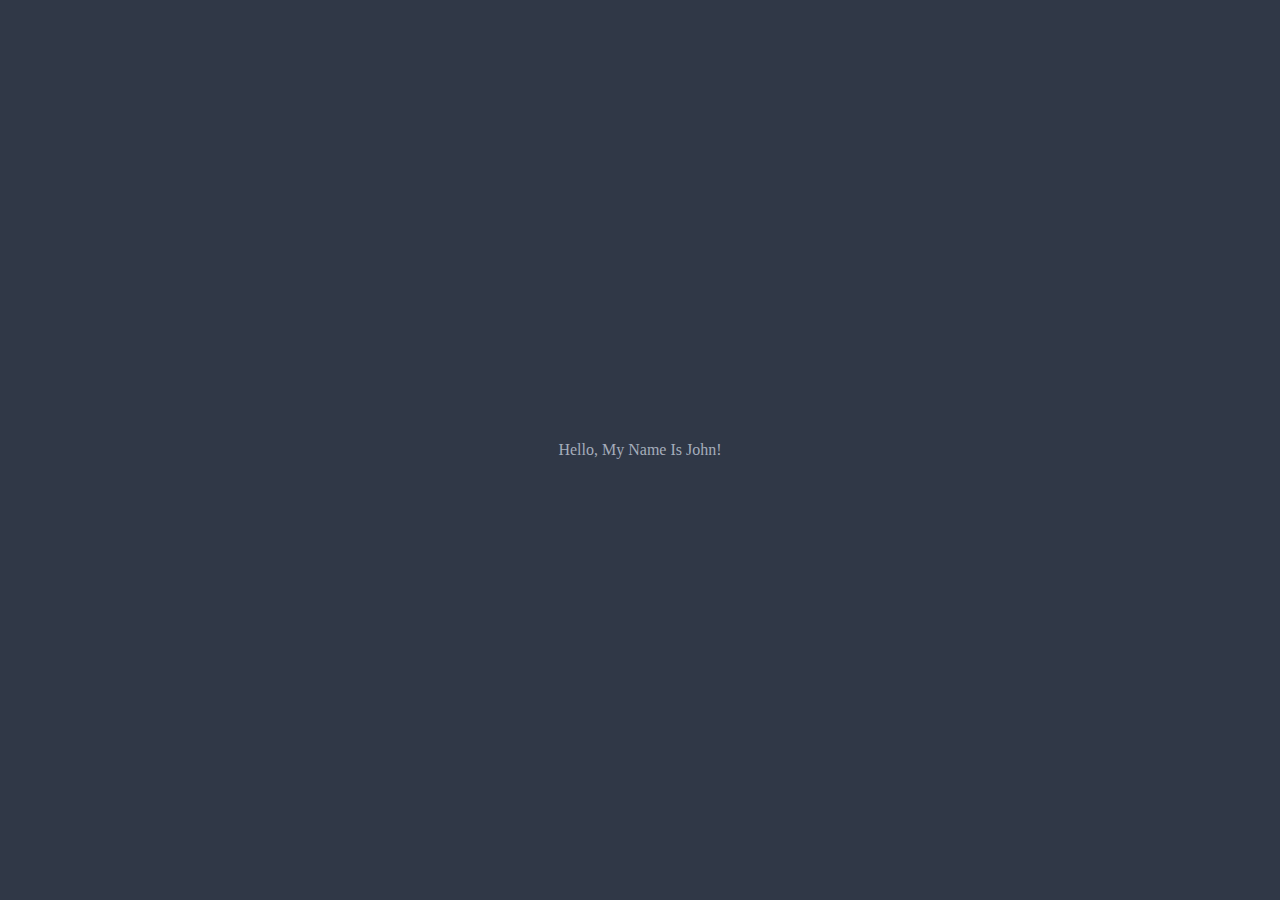
==== index.html @ aa4f16dd "first commit" ====
<!DOCTYPE html>
<html lang="en">
    <head>
        <meta charset="UTF-8">
        <meta name="viewport" content="width=device-width, inital-scale=1.0">
        <link rel="stylesheet" href="./assets/css/styles.css">
        <title>John C Vayianos</title>
    </head>
    <body>
        <!--Typing animation-->
        <p class="Line typing-animation">Hello, My Name Is John!</p>
        <!--End of typing animation-->
    </body>
</html>
---- assets/css/styles.css ----
/* I stole this from a very talented css designer by the name of william justen
https://willianjusten.com.br/criando-uma-animacao-de-digitacao-com-css/
*/
* {
    margin: 0;
    padding: 0;
    box-sizing: border-box;
  }
  
  body {
    display: flex;
    align-items: center;
    justify-content: center;
    height: 100vh;
    background: #303847;
    color: #a5adbb;  
  }
  
  .line {
    border-right: 2px solid rgba(255, 255, 255, 0.75);
    color: rgba(255, 255, 255, 0.75);
    font-family: "Special Elite", monospace;
    font-size: 3em;
    text-align: center;
    margin: 0 auto;
    white-space: nowrap;
    overflow: hidden;
    max-width: 200px;
  }
  
  .typing-animation {
    animation: blinkCursor 500ms steps(40) infinite normal,
      typing 4s steps(40) 1s normal both;
  }
  
  @keyframes typing {
    from {
      width: 0;
    }
    to {
      width: 14em;
    }
  }
  
  @keyframes blinkCursor {
    from {
      border-right-color: rgba(255, 255, 255, 0.75);
    }
    to {
      border-right-color: transparent;
    }
  }
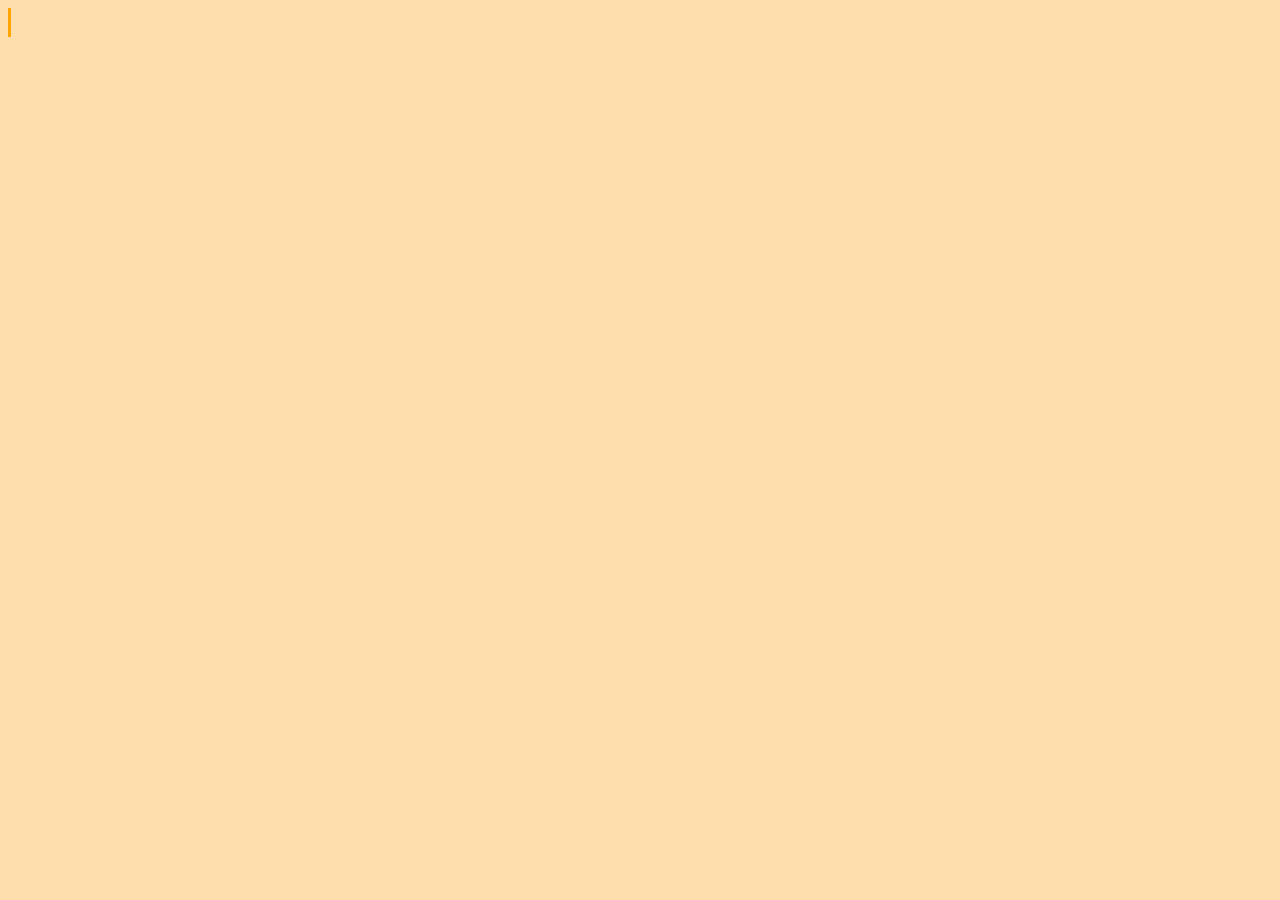
==== commit ae1dddee: "typewritter effect" ====
--- a/index.html
+++ b/index.html
@@ -1,14 +1,15 @@
 <!DOCTYPE html>
 <html lang="en">
     <head>
-        <meta charset="UTF-8">
-        <meta name="viewport" content="width=device-width, inital-scale=1.0">
+        <metab charset="UTF-8"/>
+        <meta name="viewport" content="width=device-width, inital-scale=1.0"/>
         <link rel="stylesheet" href="./assets/css/styles.css">
-        <title>John C Vayianos</title>
+        <title>My Portfolio</title>
     </head>
     <body>
-        <!--Typing animation-->
-        <p class="Line typing-animation">Hello, My Name Is John!</p>
-        <!--End of typing animation-->
+        <div class="container">
+            <div class="typed-out">Web Developer</div>
+        </div>          
     </body>
 </html>
+
--- a/assets/css/styles.css
+++ b/assets/css/styles.css
@@ -1,53 +1,24 @@
-/* I stole this from a very talented css designer by the name of william justen
-https://willianjusten.com.br/criando-uma-animacao-de-digitacao-com-css/
-*/
-* {
-    margin: 0;
-    padding: 0;
-    box-sizing: border-box;
-  }
-  
-  body {
-    display: flex;
-    align-items: center;
-    justify-content: center;
-    height: 100vh;
-    background: #303847;
-    color: #a5adbb;  
-  }
-  
-  .line {
-    border-right: 2px solid rgba(255, 255, 255, 0.75);
-    color: rgba(255, 255, 255, 0.75);
-    font-family: "Special Elite", monospace;
-    font-size: 3em;
-    text-align: center;
-    margin: 0 auto;
-    white-space: nowrap;
-    overflow: hidden;
-    max-width: 200px;
-  }
-  
-  .typing-animation {
-    animation: blinkCursor 500ms steps(40) infinite normal,
-      typing 4s steps(40) 1s normal both;
-  }
-  
-  @keyframes typing {
-    from {
-      width: 0;
-    }
-    to {
-      width: 14em;
-    }
-  }
-  
-  @keyframes blinkCursor {
-    from {
-      border-right-color: rgba(255, 255, 255, 0.75);
-    }
-    to {
-      border-right-color: transparent;
-    }
-  }
-  +body{
+  background: navajowhite;
+  background-size: cover;
+  font-family: 'Trebuchet MS', sans-serif;
+}
+
+.typed-out{
+  overflow: hidden;
+  border-right: .15em solid orange;
+  white-space: nowrap;
+  font-size: 1.6rem;
+  width: 0;
+  animation: typing 1s steps(20, end) forwards;
+}
+
+.container{
+  display: inline-block;
+}
+
+@keyframes typing{
+  from { width: 0 }
+  to { width: 100% }
+}
+
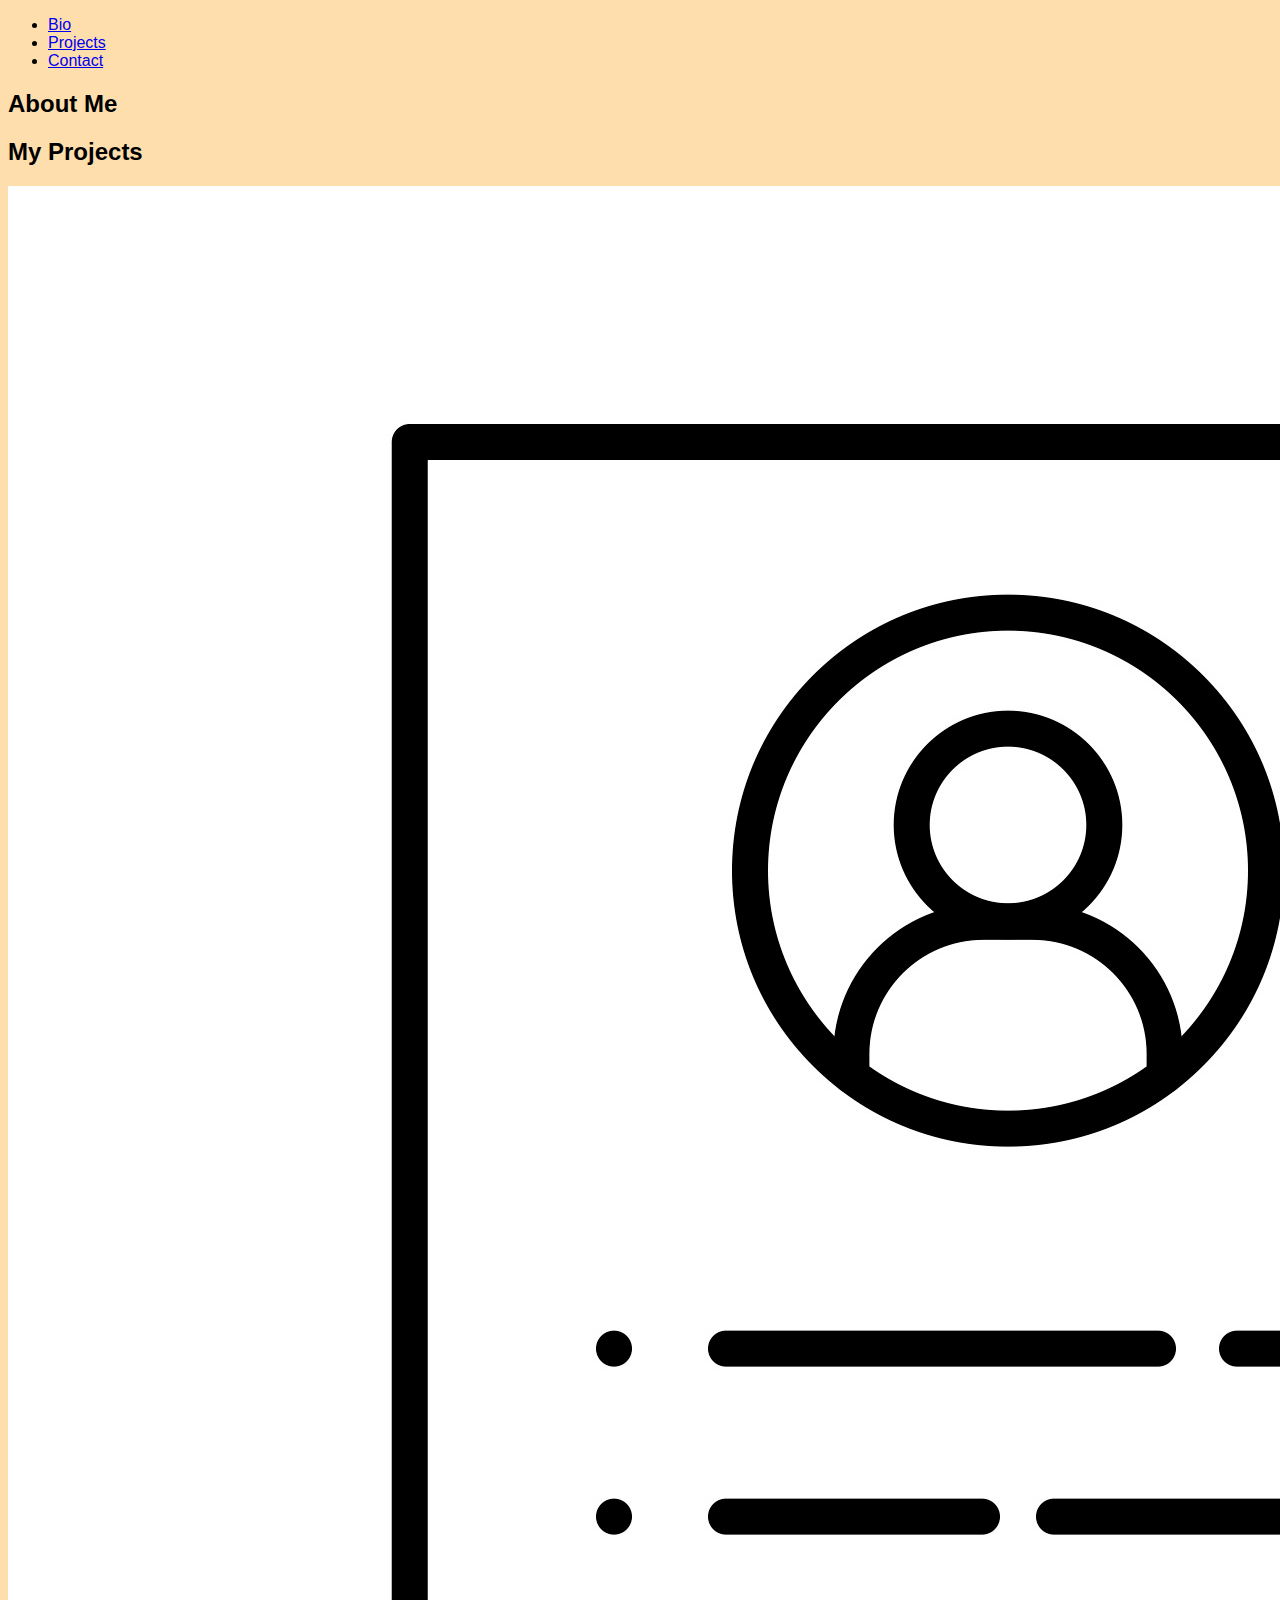
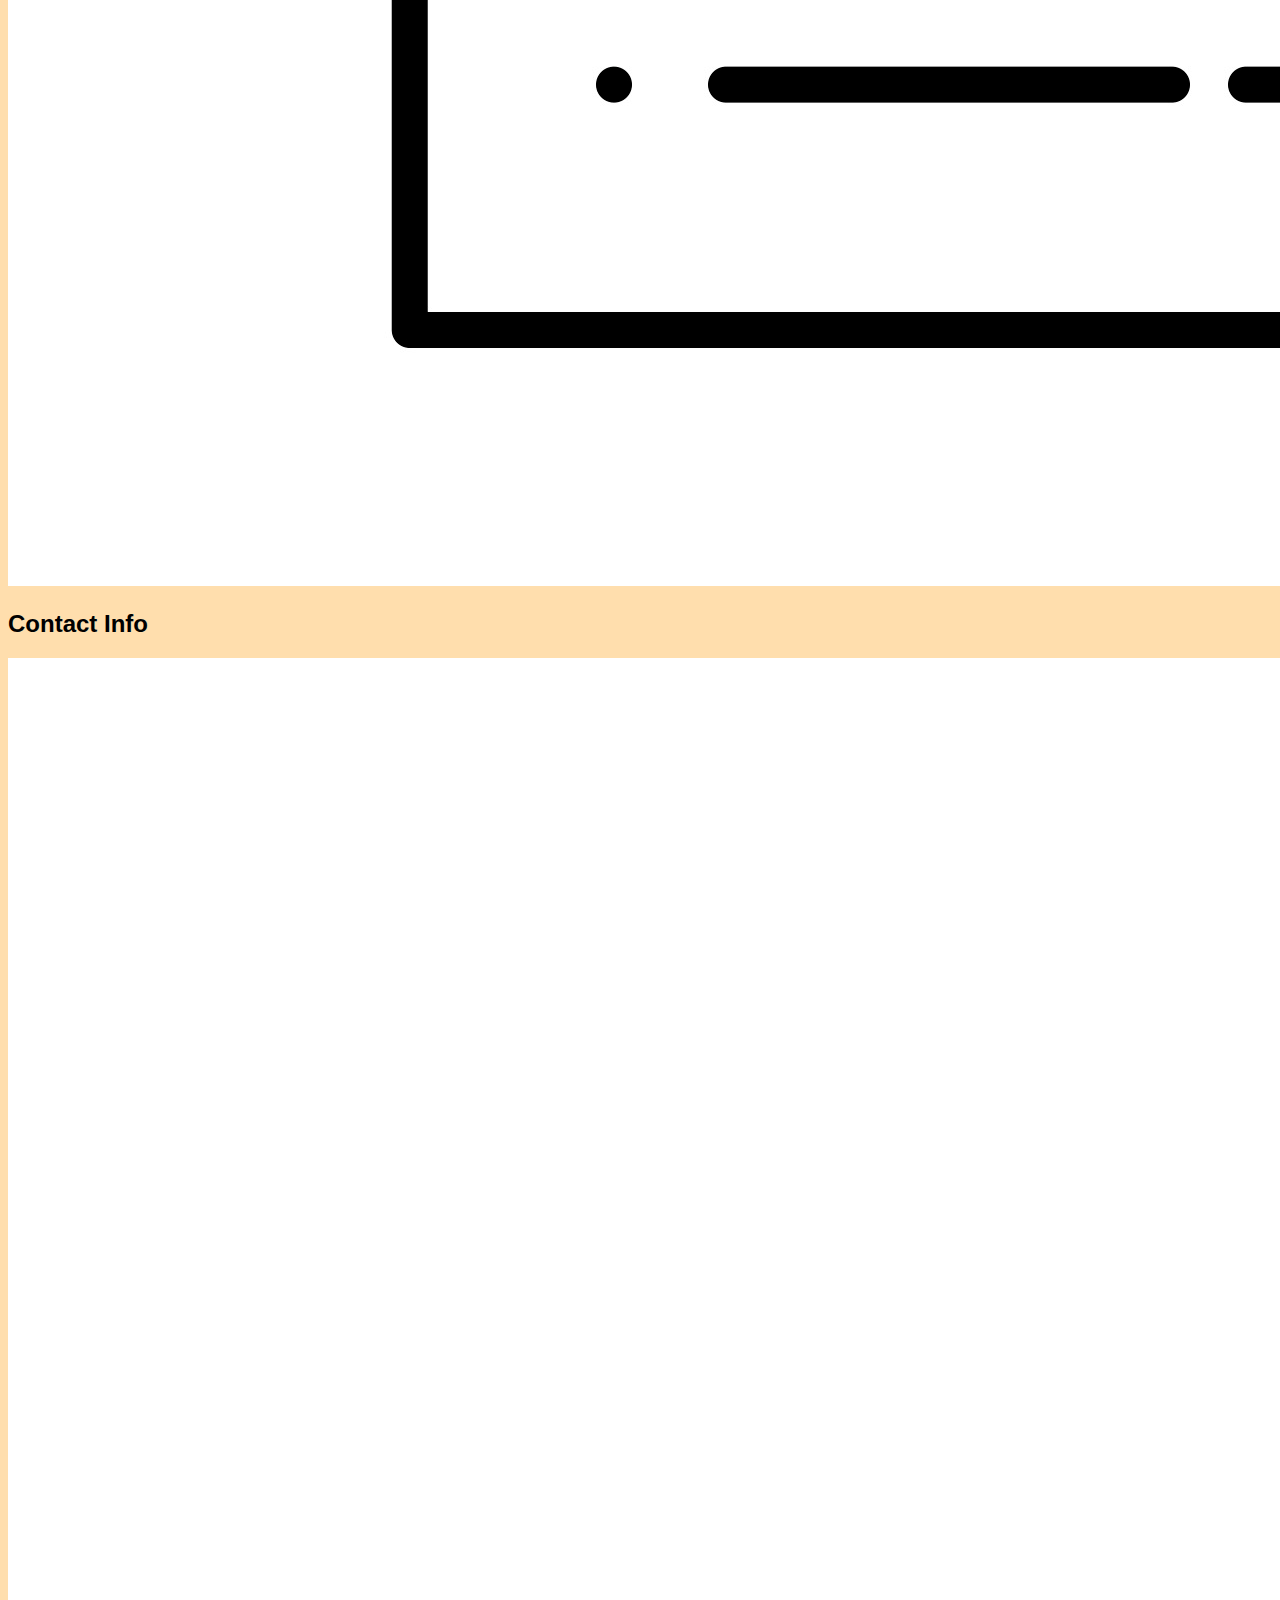
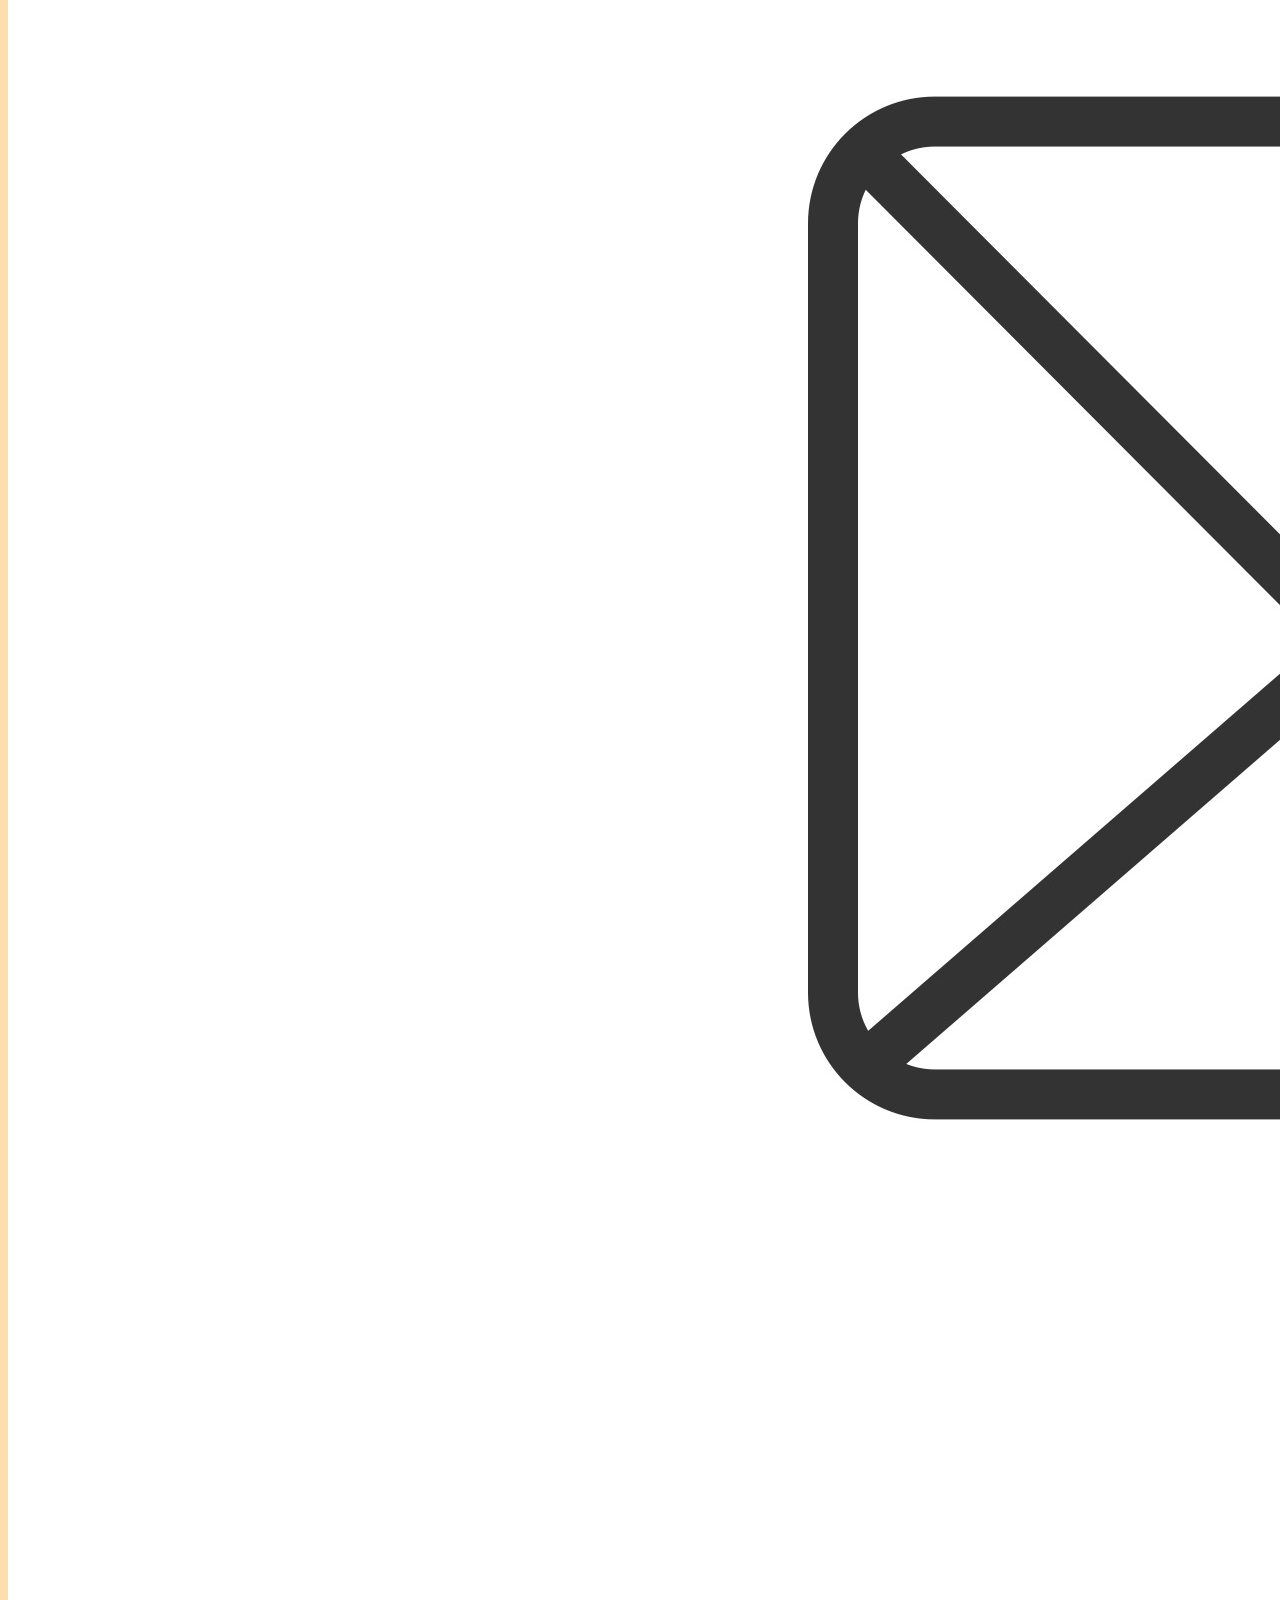
==== commit a0fa5c40: "images/sections" ====
--- a/index.html
+++ b/index.html
@@ -7,9 +7,48 @@
         <title>My Portfolio</title>
     </head>
     <body>
-        <div class="container">
-            <div class="typed-out">Web Developer</div>
-        </div>          
+        <!--Top level header/navigation tags-->
+        <header>
+            <nav>
+                <ul>
+                    <li>
+                        <a href="#bio">Bio</a>
+                    </li>
+                    <li>
+                        <a href="#project">Projects</a>
+                    </li>
+                    <li>
+                        <a href="#contact">Contact</a>
+                    </li>
+                </ul>
+            </nav>
+        </header>
+        <!--<div class="container">
+            <div class="typed-out">Hello And Welcome</div>
+        </div>-->
+        
+        <!-- my bio section -->
+        <section id="bio">
+            <h2>About Me</h2>
+        </section>
+
+
+        <!-- my projects -->
+        <section id="project">
+            <h2>My Projects</h2>
+            <div>
+                <img src="./assets/images/bio.jpg" alt="clipboard with stickfigure"/>
+            </div>
+        </section>
+
+
+        <!-- contact info -->
+        <section id="contact">
+            <h2>Contact Info</h2>
+            <div>
+                <img src="./assets/images/contact.jpg" alt="mail letter symbol">
+            </div>
+        </section>
     </body>
 </html>
 
--- a/assets/css/styles.css
+++ b/assets/css/styles.css
@@ -10,13 +10,17 @@
   white-space: nowrap;
   font-size: 1.6rem;
   width: 0;
-  animation: typing 1s steps(20, end) forwards;
+  animation: typing 1.3s steps(20, end) forwards, blink 1s infinite;
 }
 
 .container{
   display: inline-block;
 }
 
+@keyframes blink {
+  from{ border-color: transparent }
+  to{ border-color: orange; }
+}
 @keyframes typing{
   from { width: 0 }
   to { width: 100% }
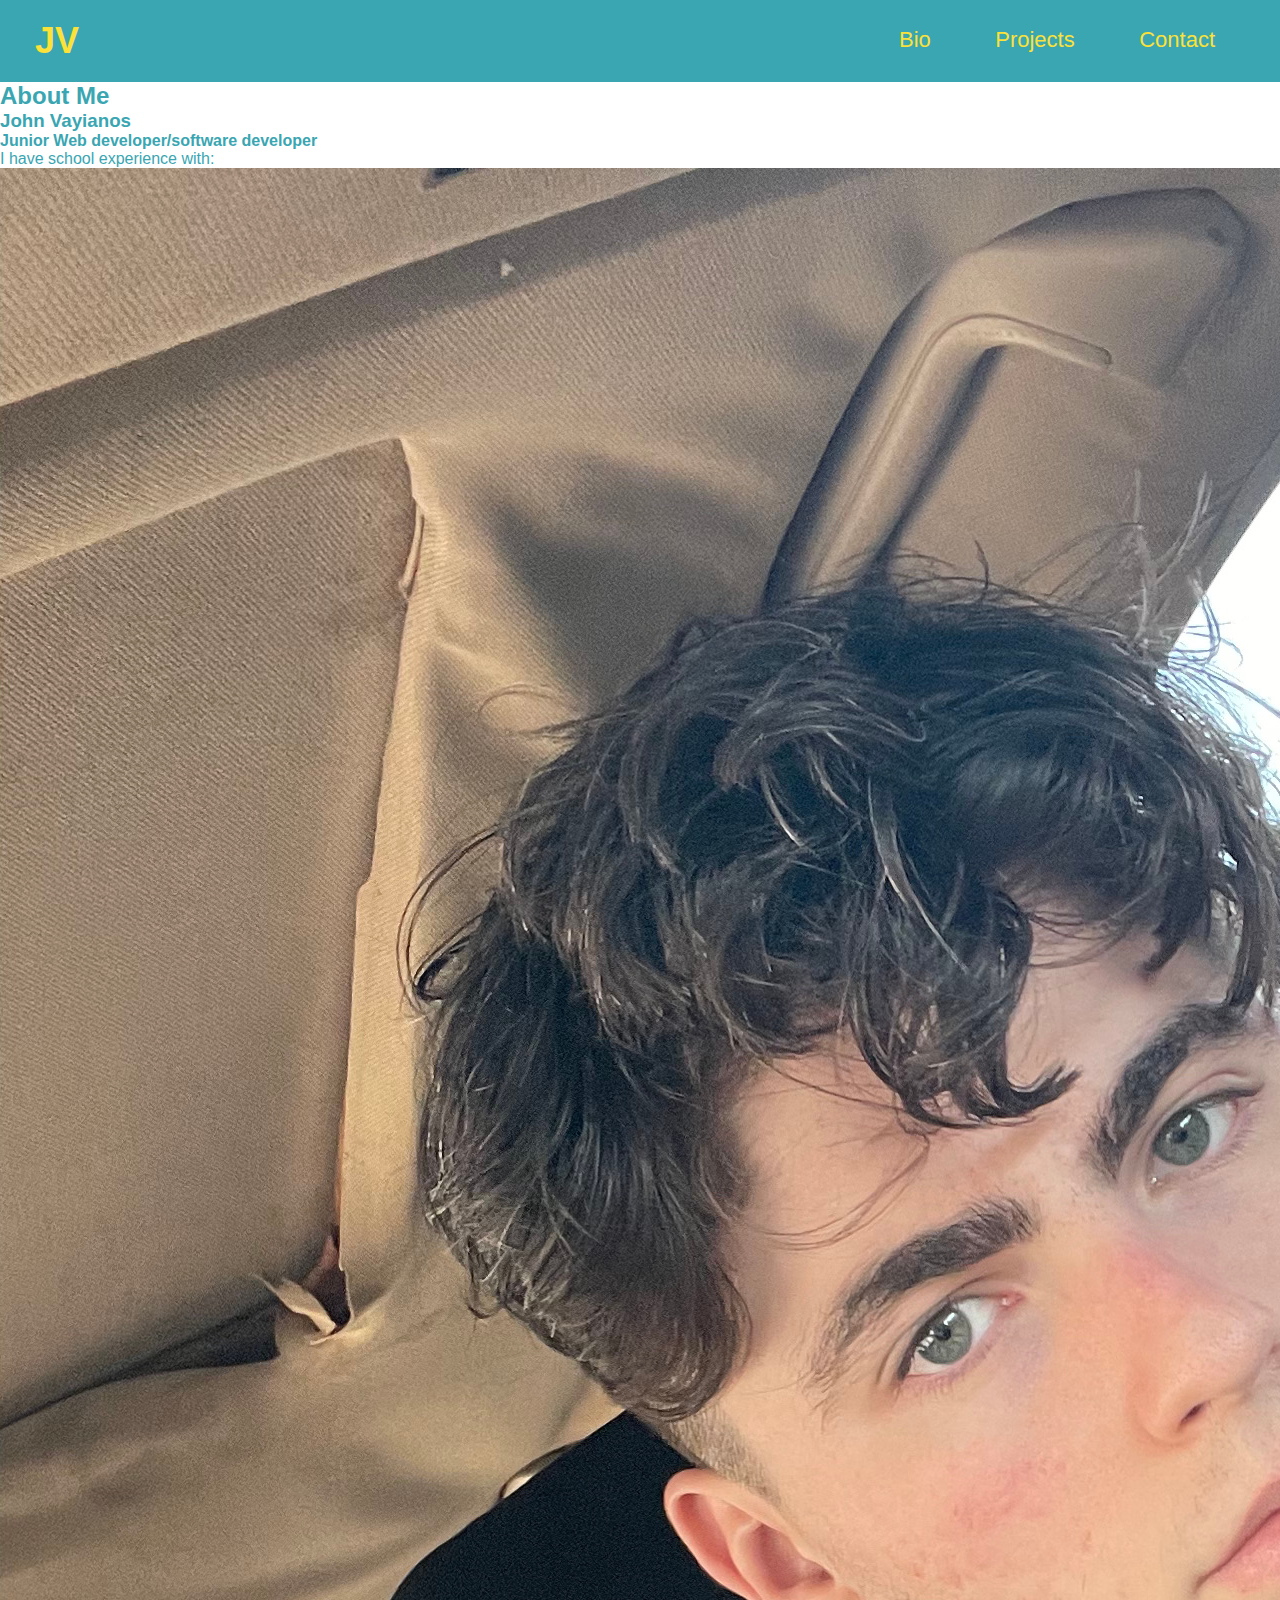
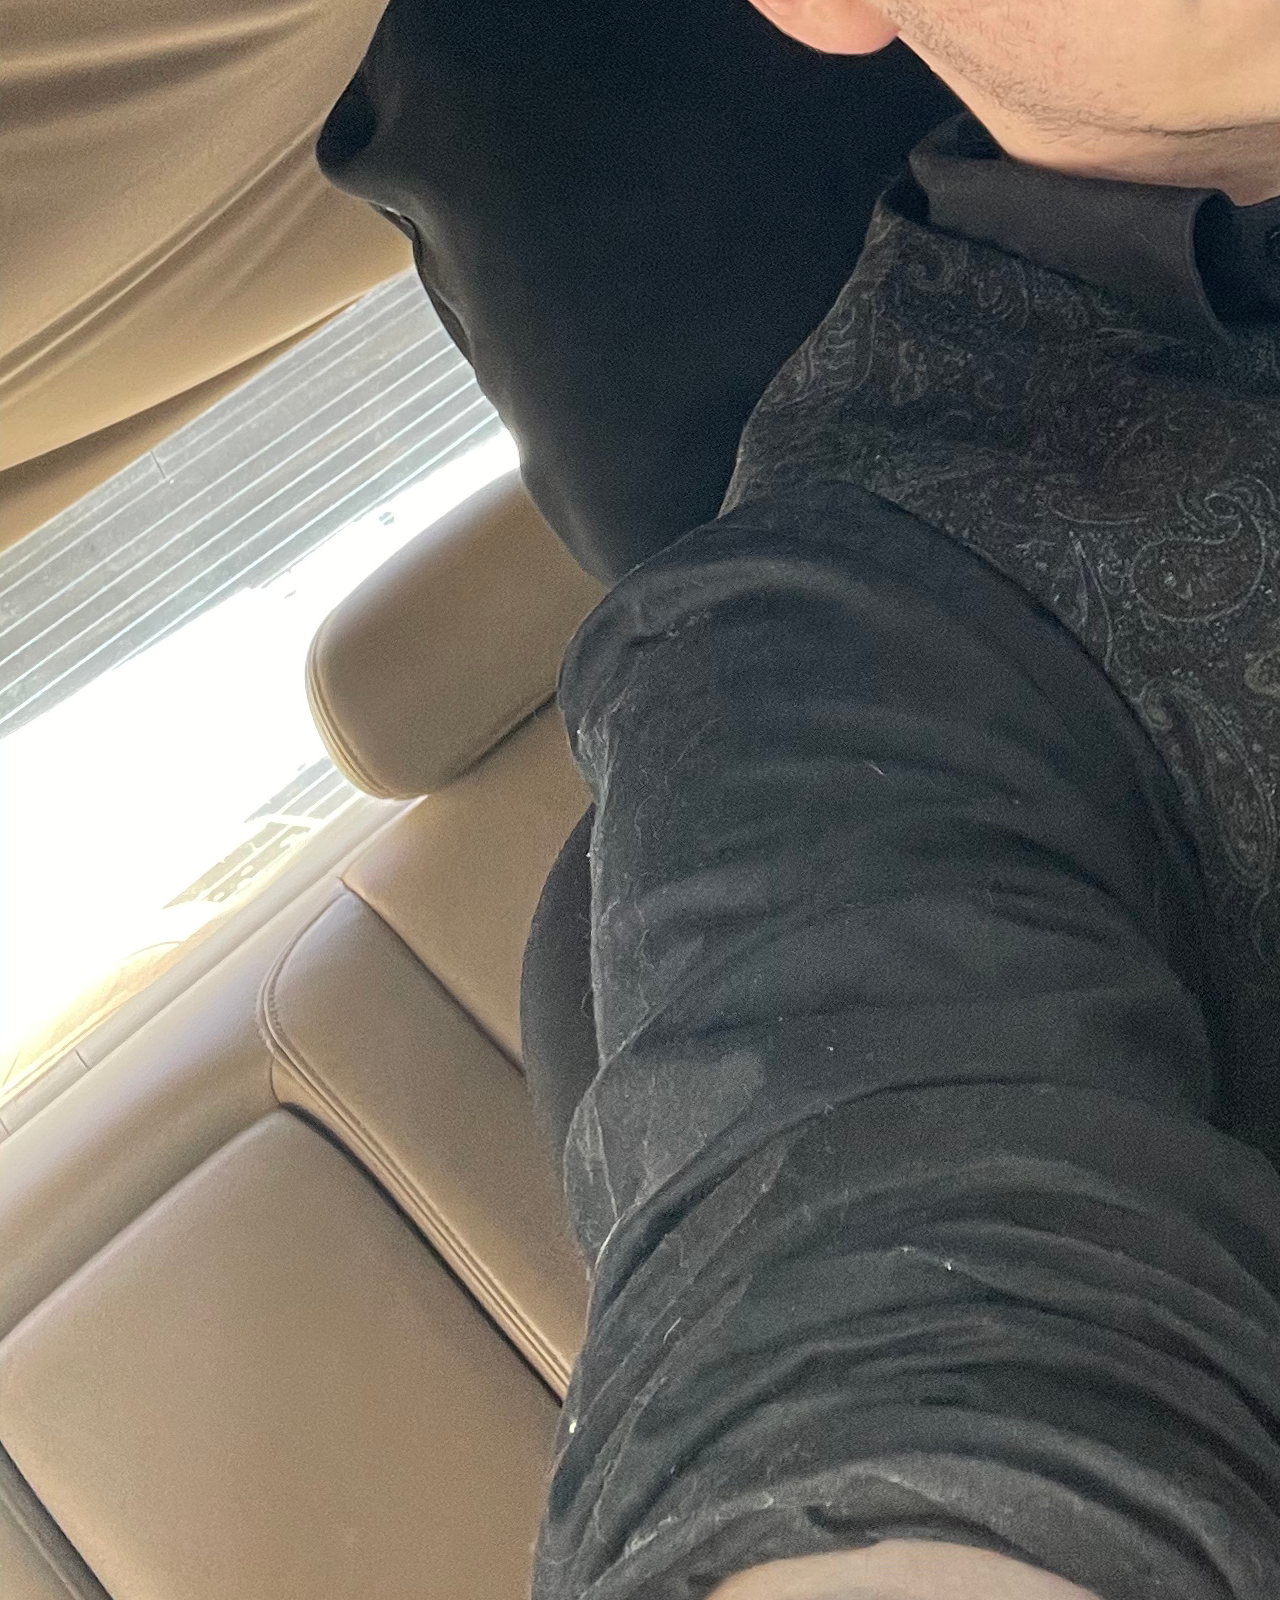
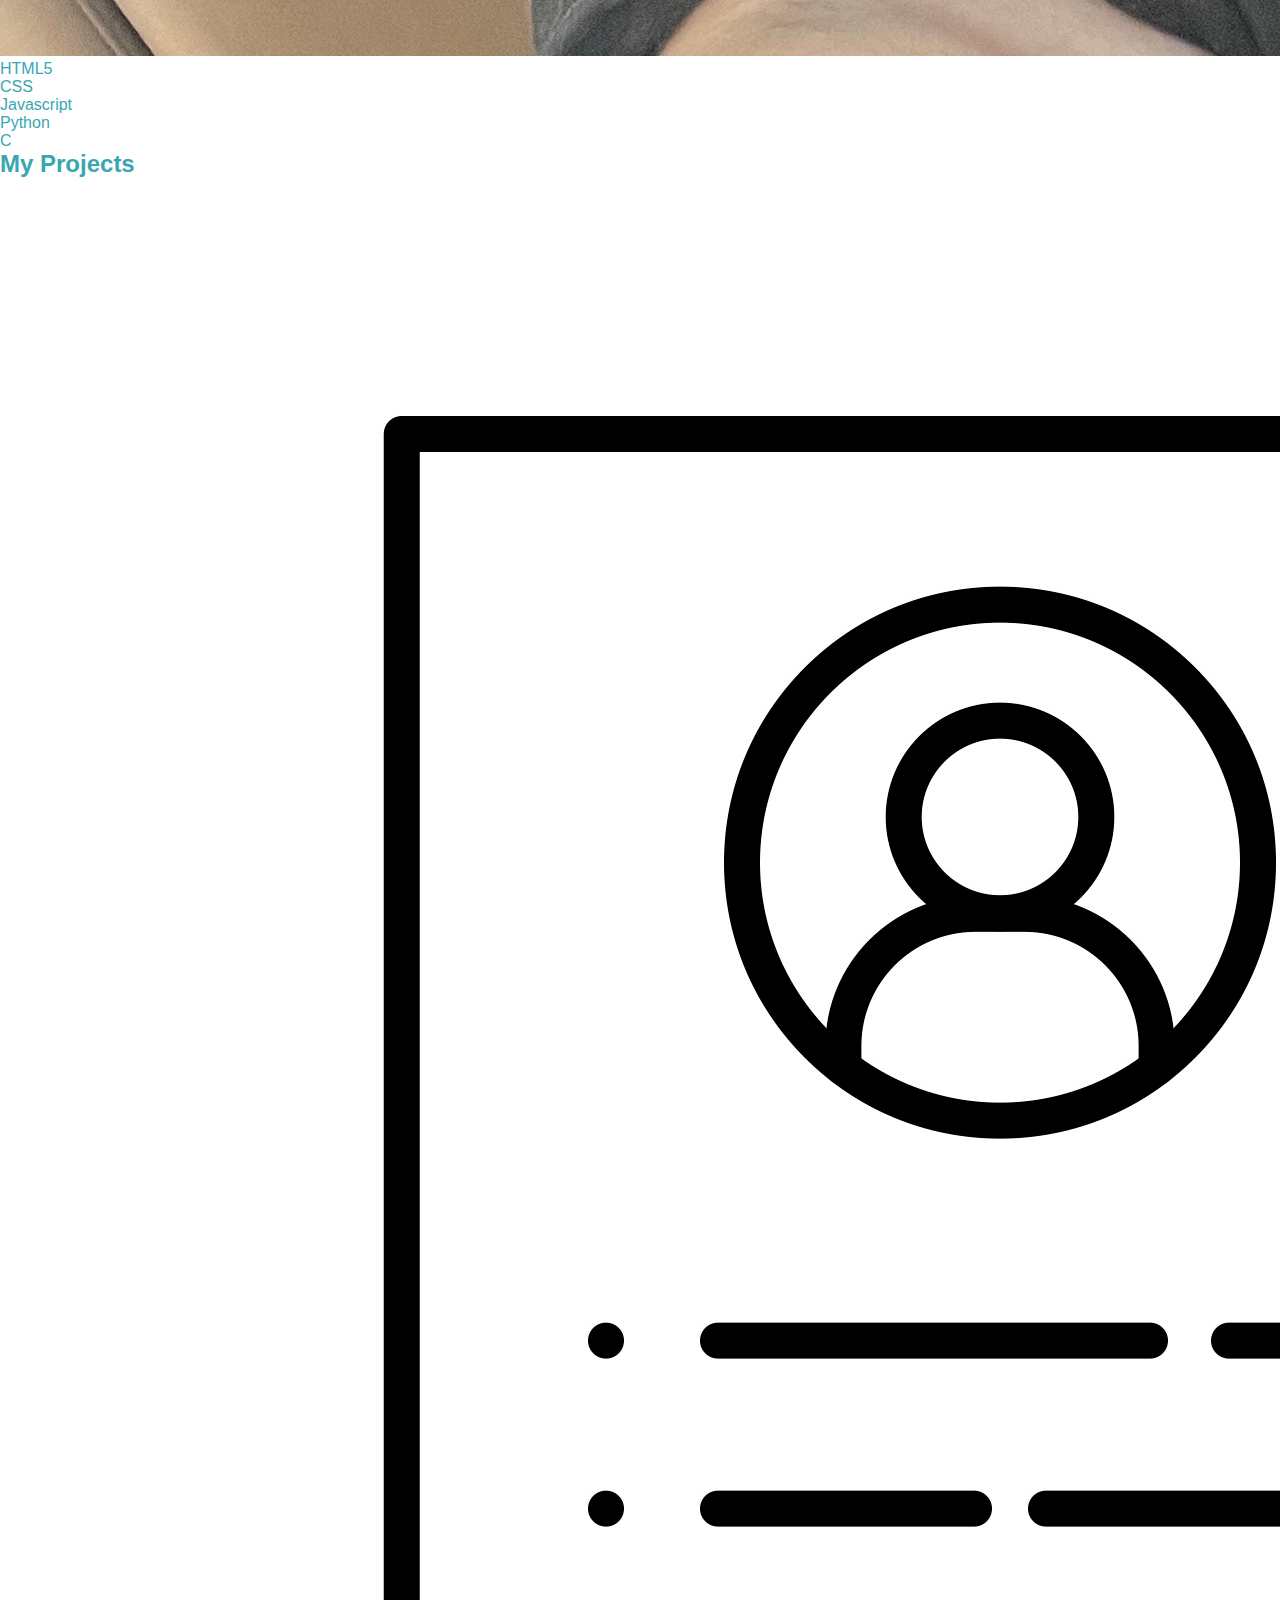
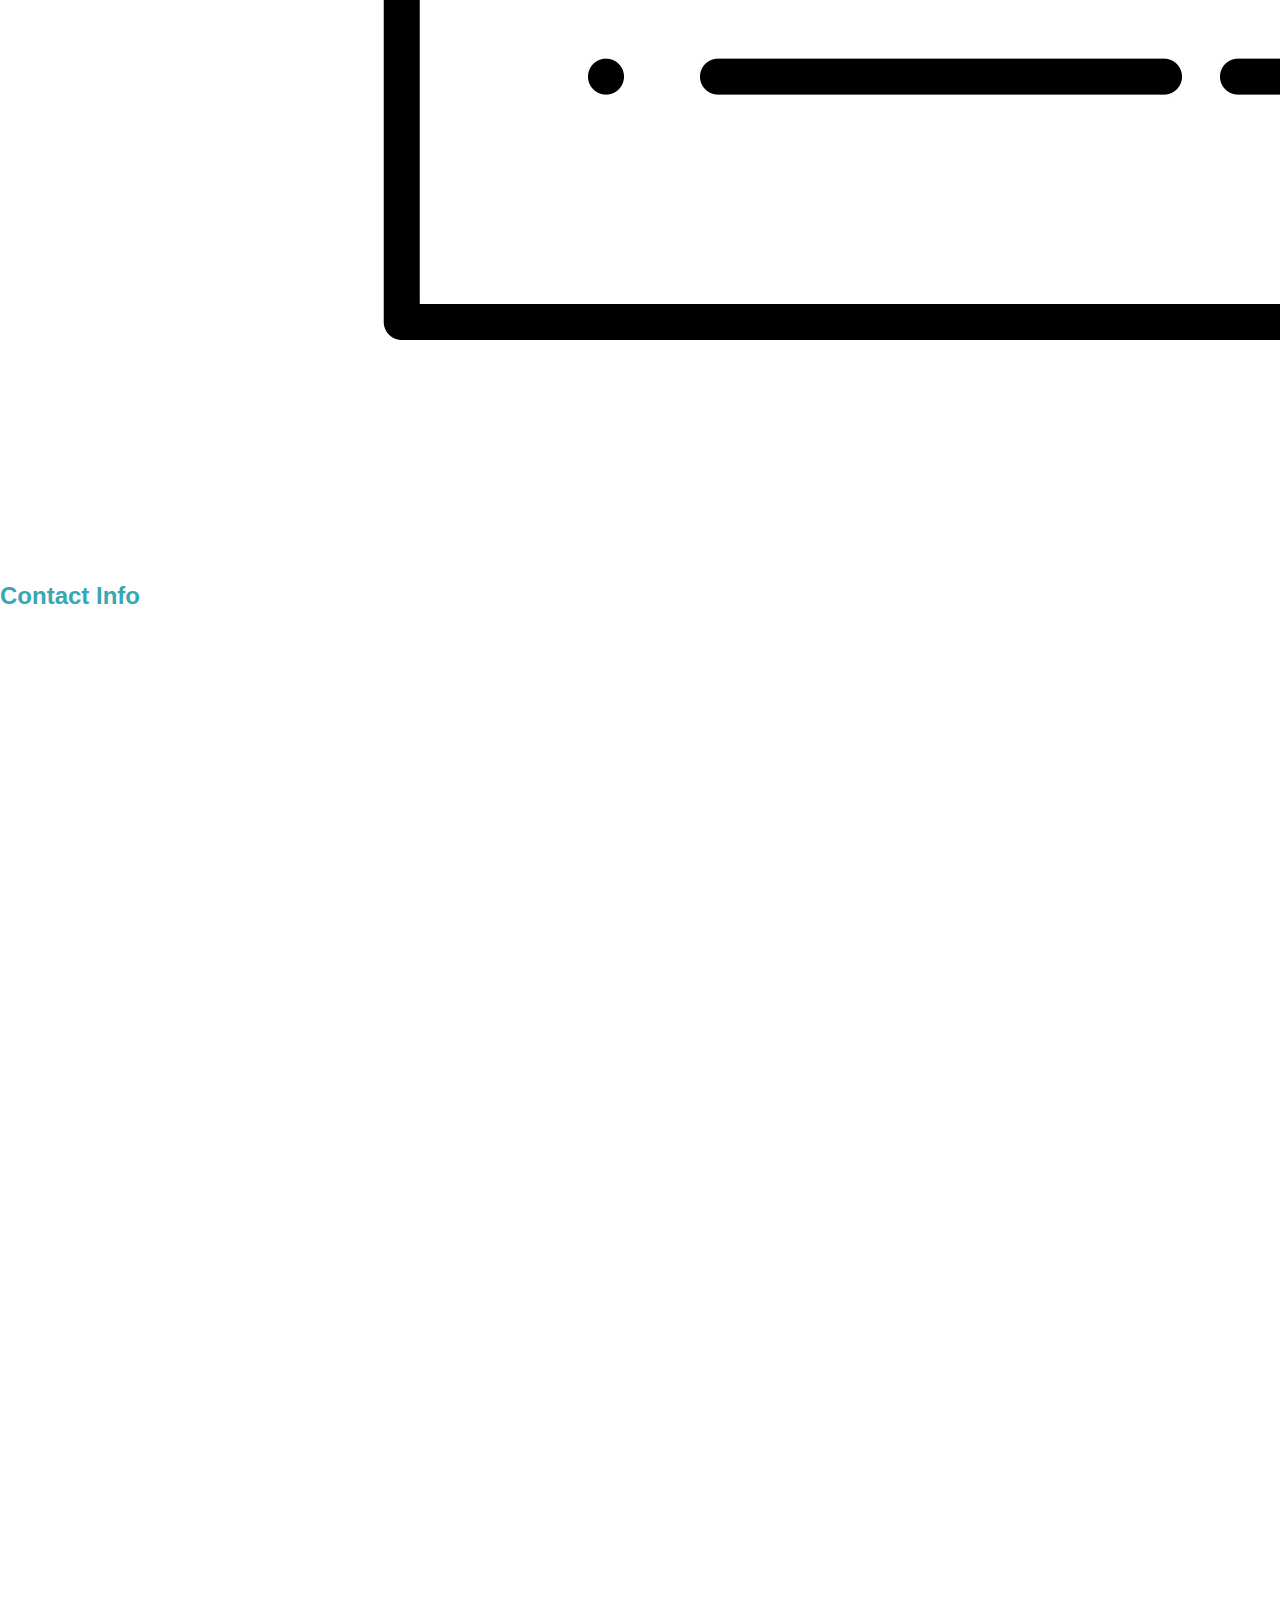
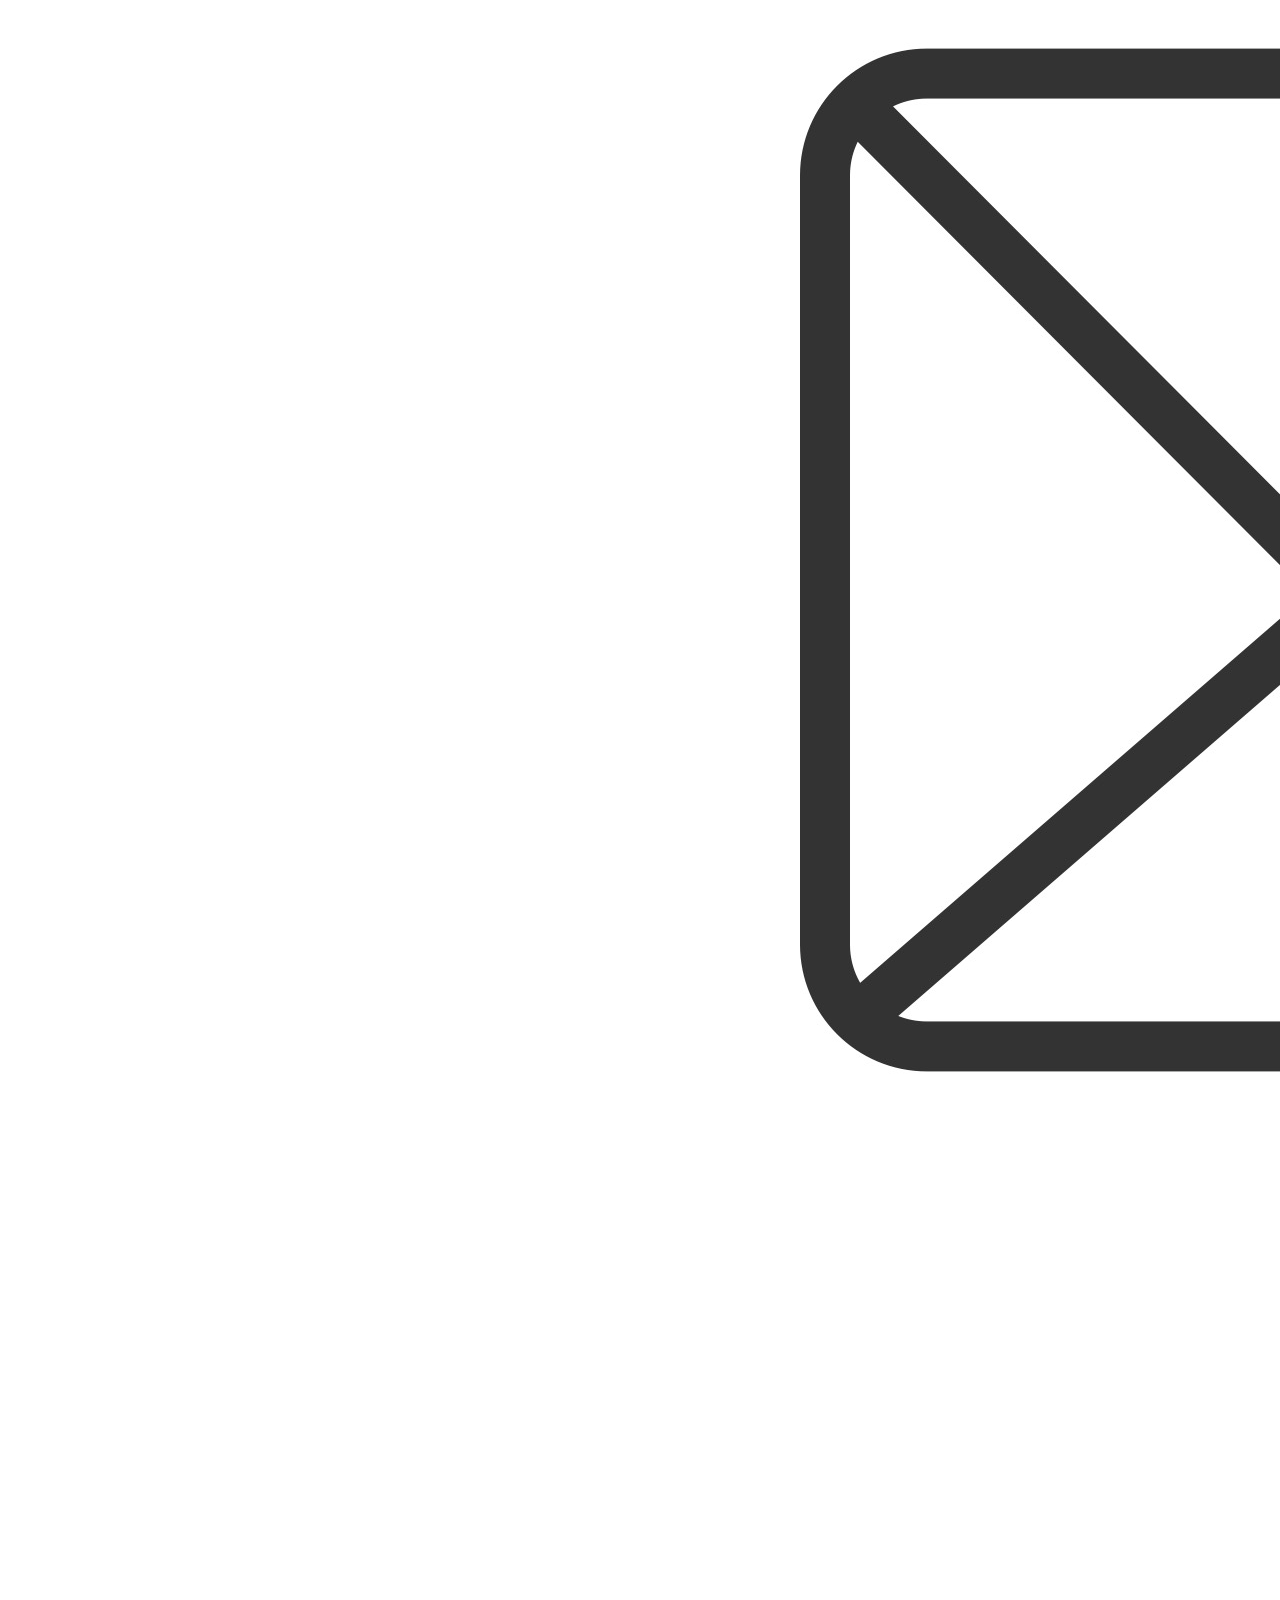
==== commit aede855e: "fixed header" ====
--- a/index.html
+++ b/index.html
@@ -9,6 +9,9 @@
     <body>
         <!--Top level header/navigation tags-->
         <header>
+            <h1>
+                <a href="/">JV</a>
+            </h1>
             <nav>
                 <ul>
                     <li>
@@ -28,13 +31,28 @@
         </div>-->
         
         <!-- my bio section -->
-        <section id="bio">
+        <section id="bio" class="myBio">
             <h2>About Me</h2>
+            <h3>John Vayianos</h3>
+            <h4>Junior Web developer/software developer</h4>
+            <p> I have school experience with: </p>
+            <div>
+                <img src="./assets/images/bio.jpeg" alt="picture of myself">
+            </div>
+            <p class="list">
+                <ul>
+                    <li>HTML5</li>
+                    <li>CSS</li>
+                    <li>Javascript</li>
+                    <li>Python</li>
+                    <li>C</li>
+                </ul>
+            </p>
         </section>
 
 
         <!-- my projects -->
-        <section id="project">
+        <section id="project" class="myProject">
             <h2>My Projects</h2>
             <div>
                 <img src="./assets/images/bio.jpg" alt="clipboard with stickfigure"/>
@@ -43,7 +61,7 @@
 
 
         <!-- contact info -->
-        <section id="contact">
+        <section id="contact" class="myContact">
             <h2>Contact Info</h2>
             <div>
                 <img src="./assets/images/contact.jpg" alt="mail letter symbol">
--- a/assets/css/styles.css
+++ b/assets/css/styles.css
@@ -1,3 +1,6 @@
+
+
+/*
 body{
   background: navajowhite;
   background-size: cover;
@@ -25,4 +28,70 @@
   from { width: 0 }
   to { width: 100% }
 }
+*/
 
+/* header section */
+
+* {
+  margin: 0;
+  padding: 0;
+}
+
+
+
+body{
+  color: #39a6b2;
+  font-family: Helvetica, Arial, sans-serif;
+}
+
+header h1 {
+  font-weight: bold;
+  font-size: 36px;
+  color: #fce138;
+  margin: 0;
+  display: inline-flex;
+}
+
+header {
+  padding: 20px 35px;
+  background-color: #39a6b2;
+}
+
+header a {
+  text-decoration: none;
+  color: #fce138;
+}
+
+header nav{
+  float: right;
+  margin: 7px 0;
+}
+
+header nav ul li {
+  display: inline-flex;
+}
+
+header nav ul li a{
+  margin: 0 30px;
+  font-weight: lighter;
+  font-size: 22px;
+}
+/* end heading section*/
+
+/* Bio section */
+
+/* end bio section */
+
+/* projects section*/
+
+/* end project section*/
+
+/* contact section*/
+
+/* end of contcat section */
+
+
+
+
+
+
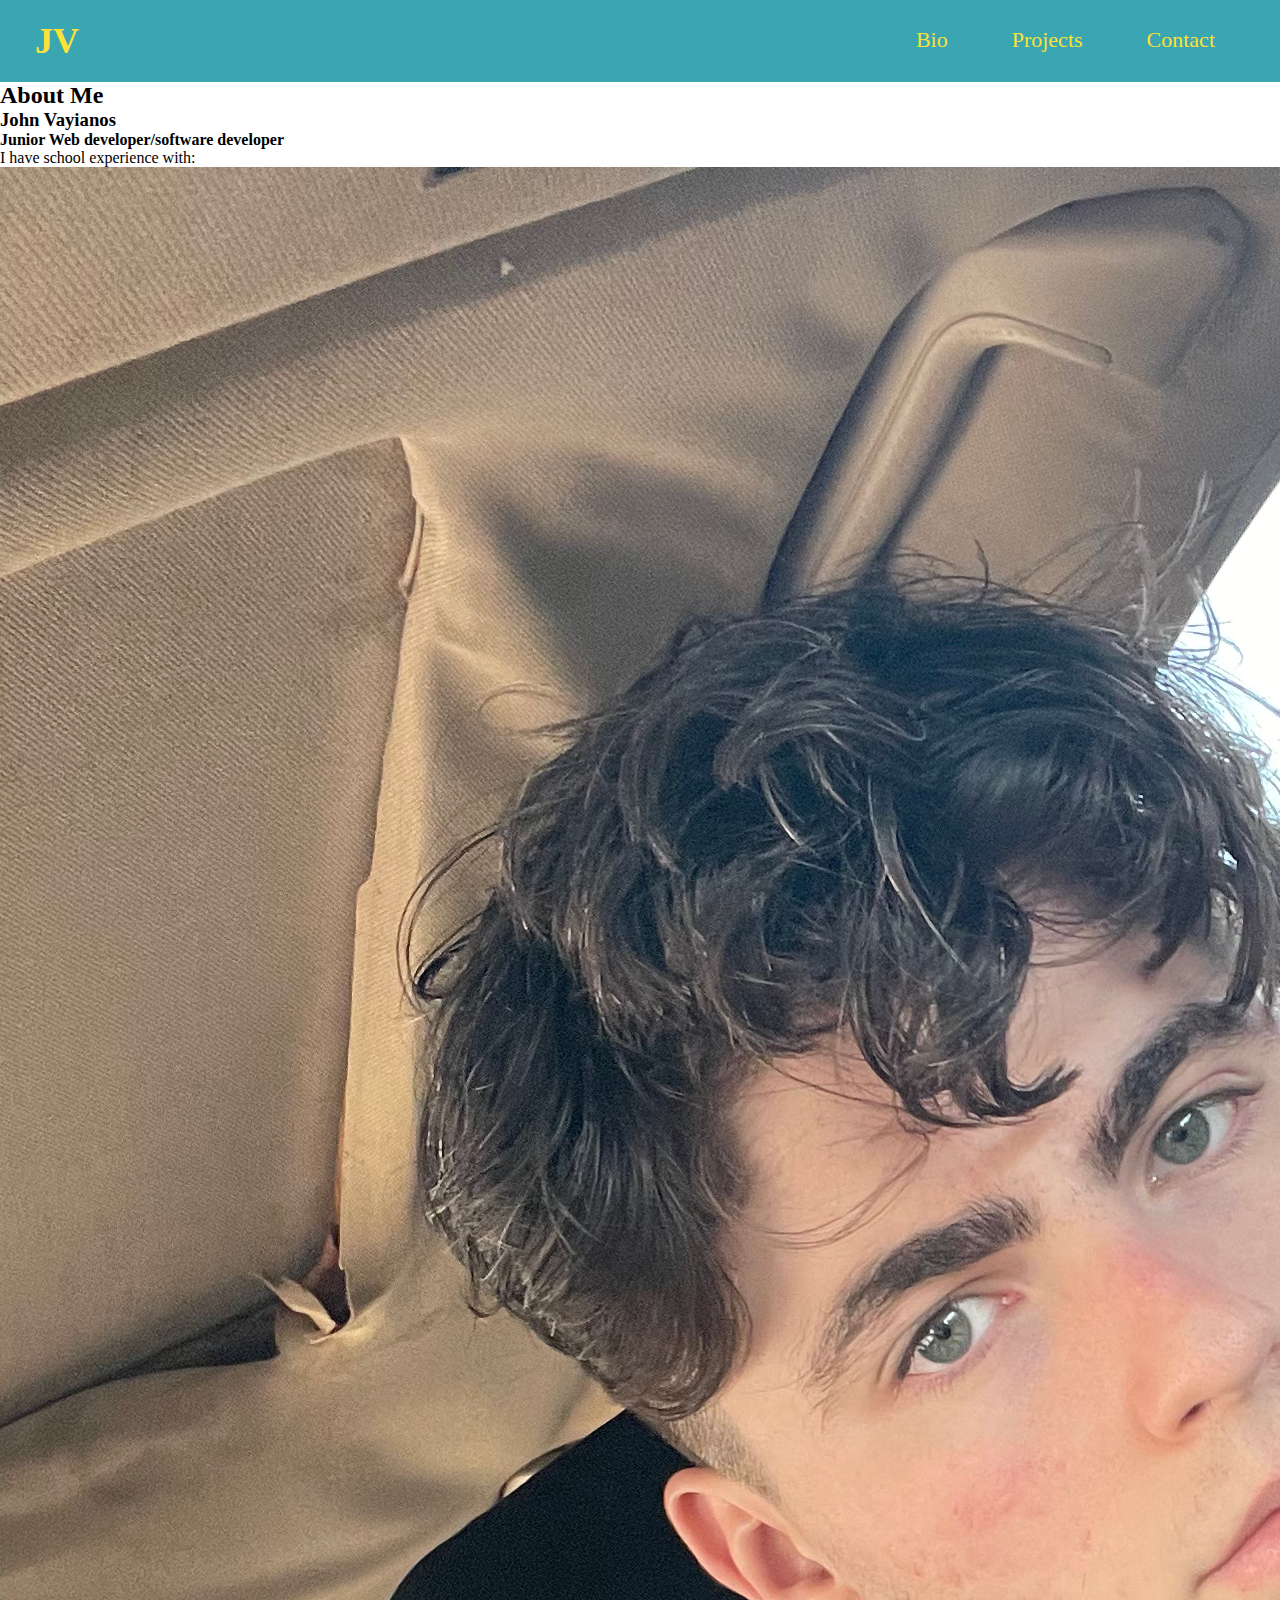
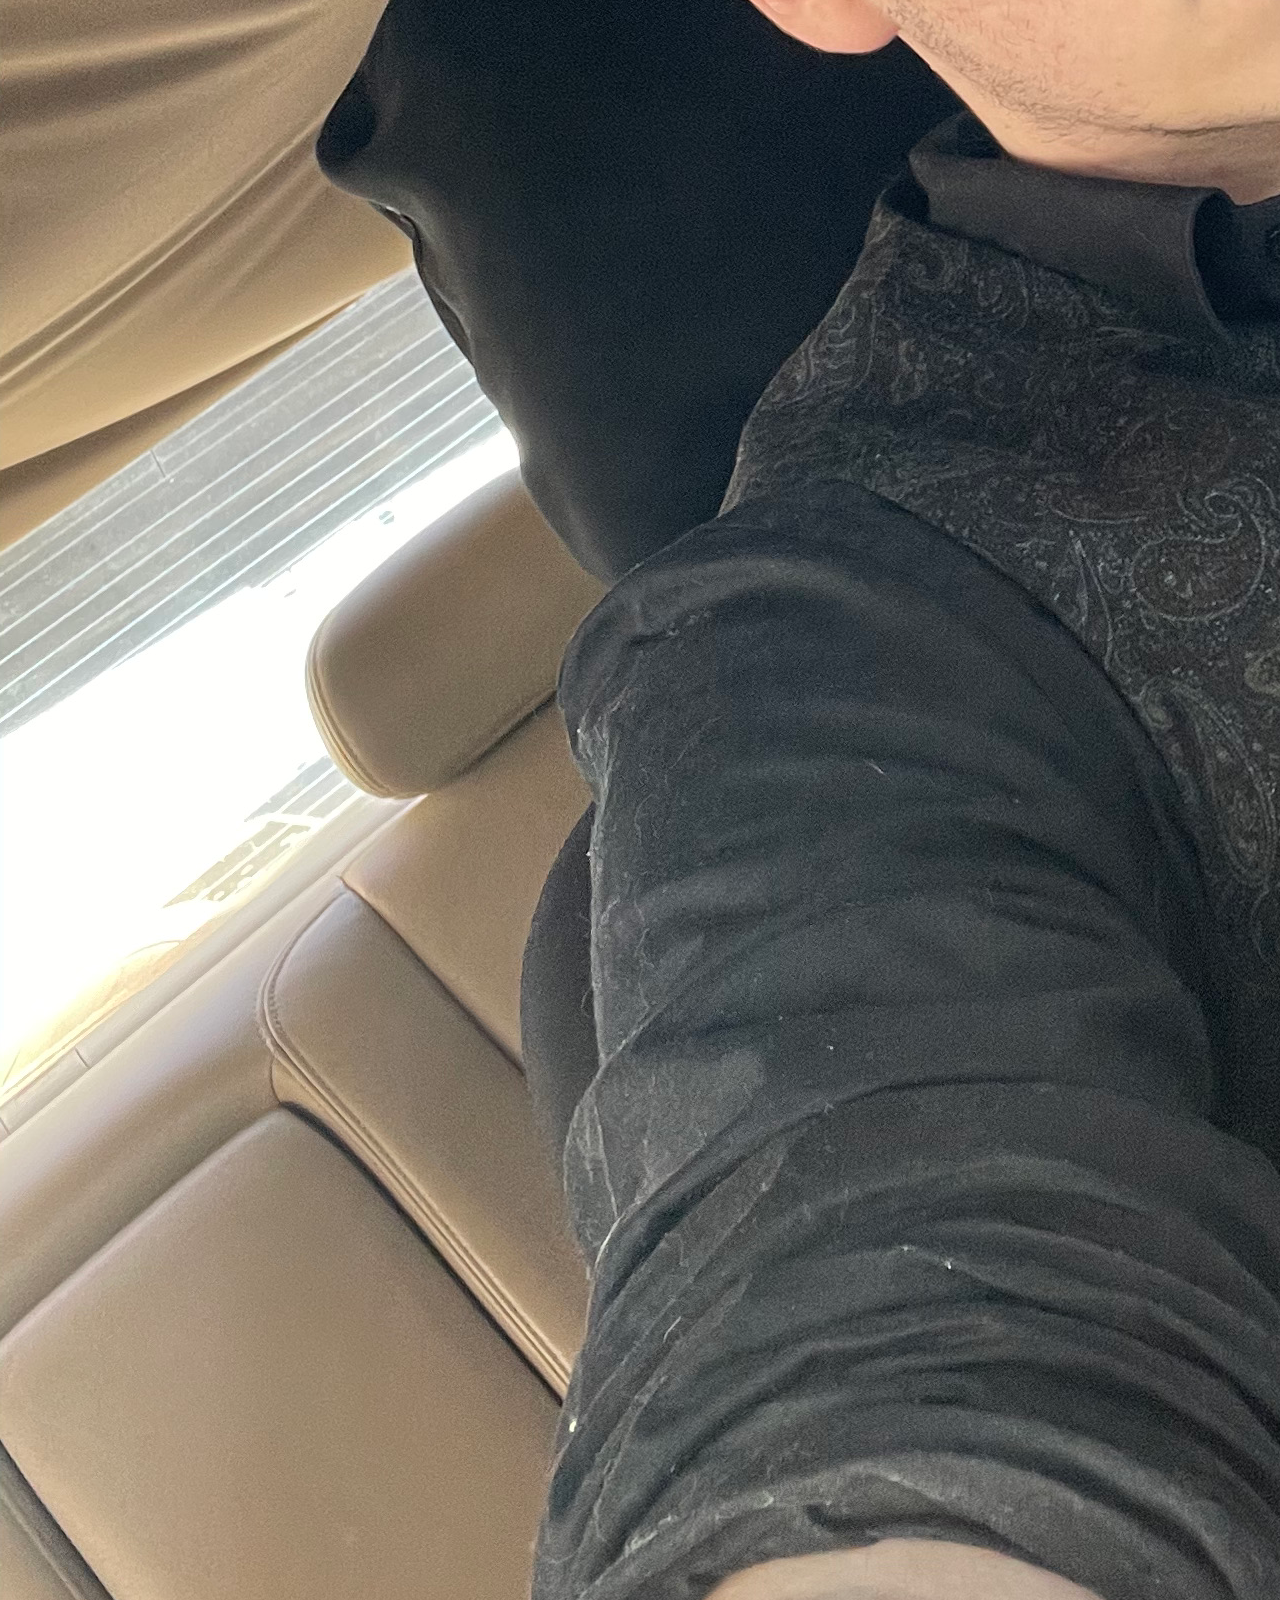
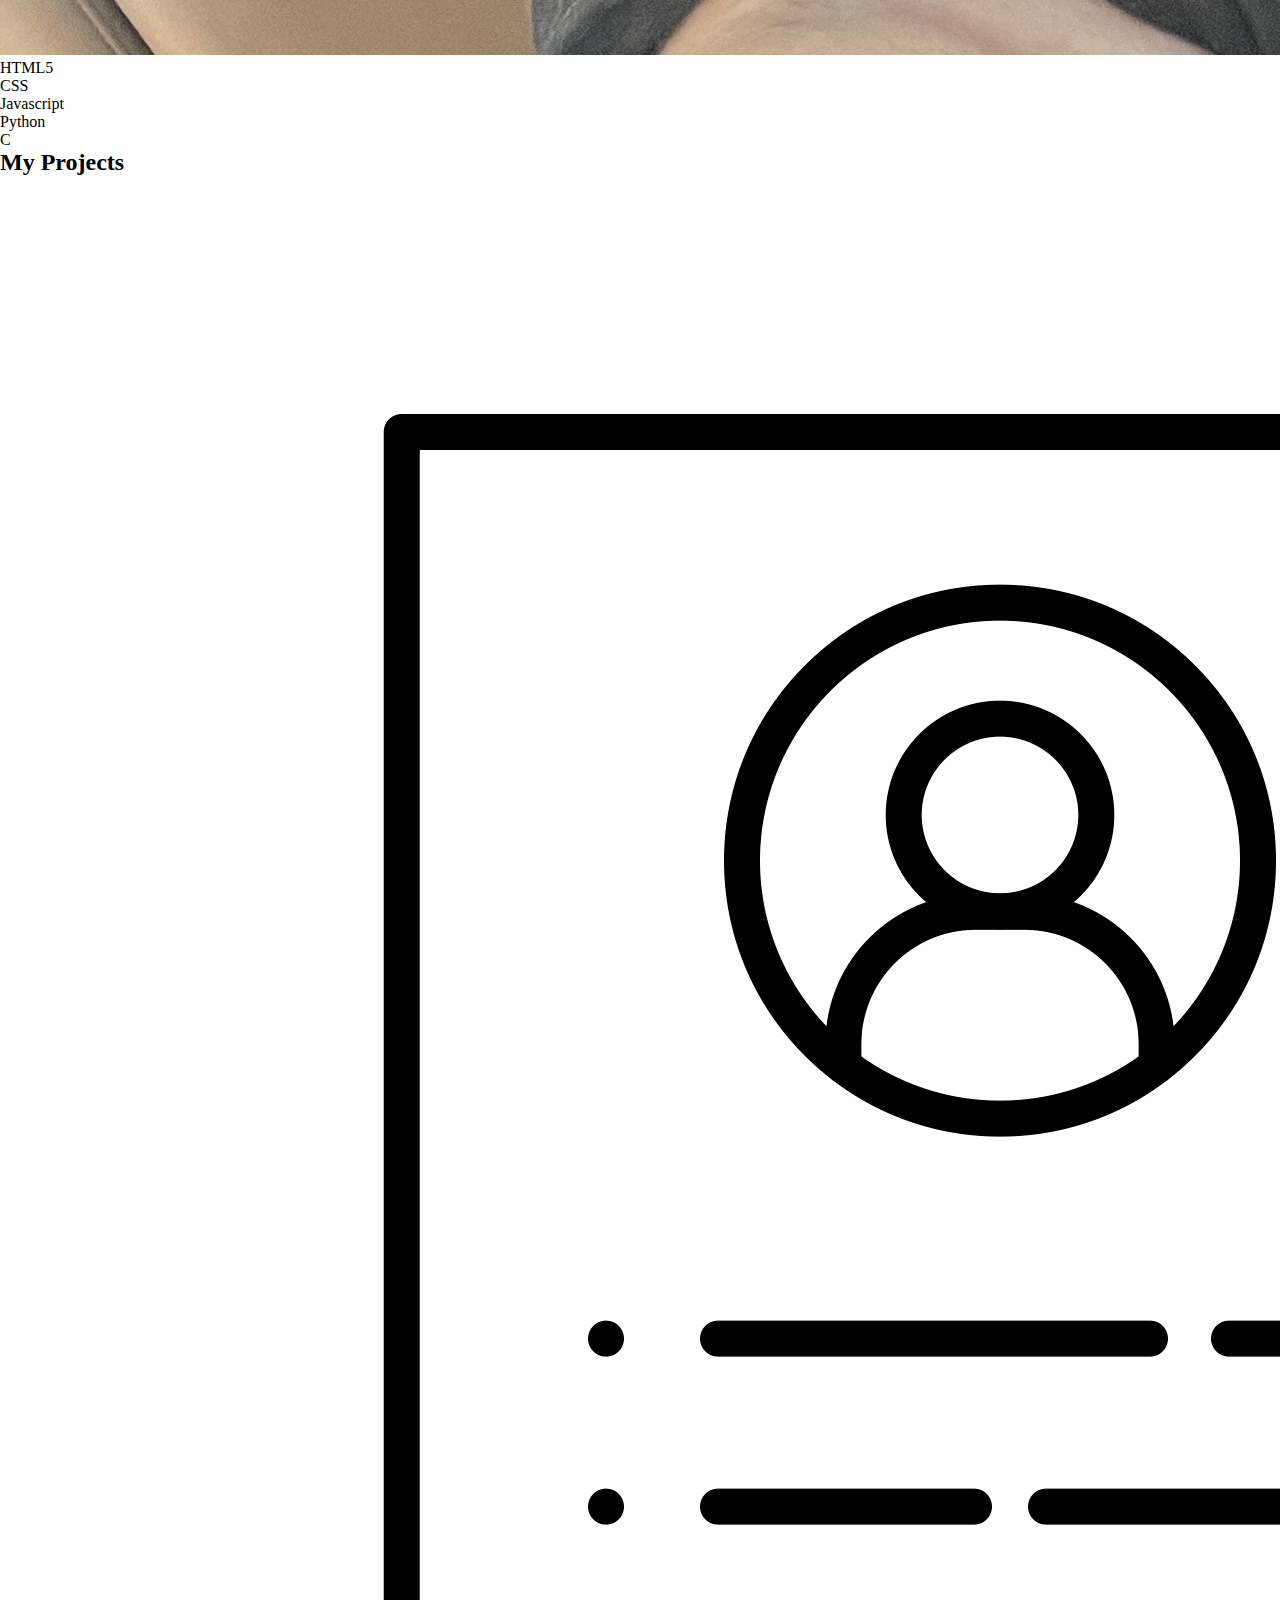
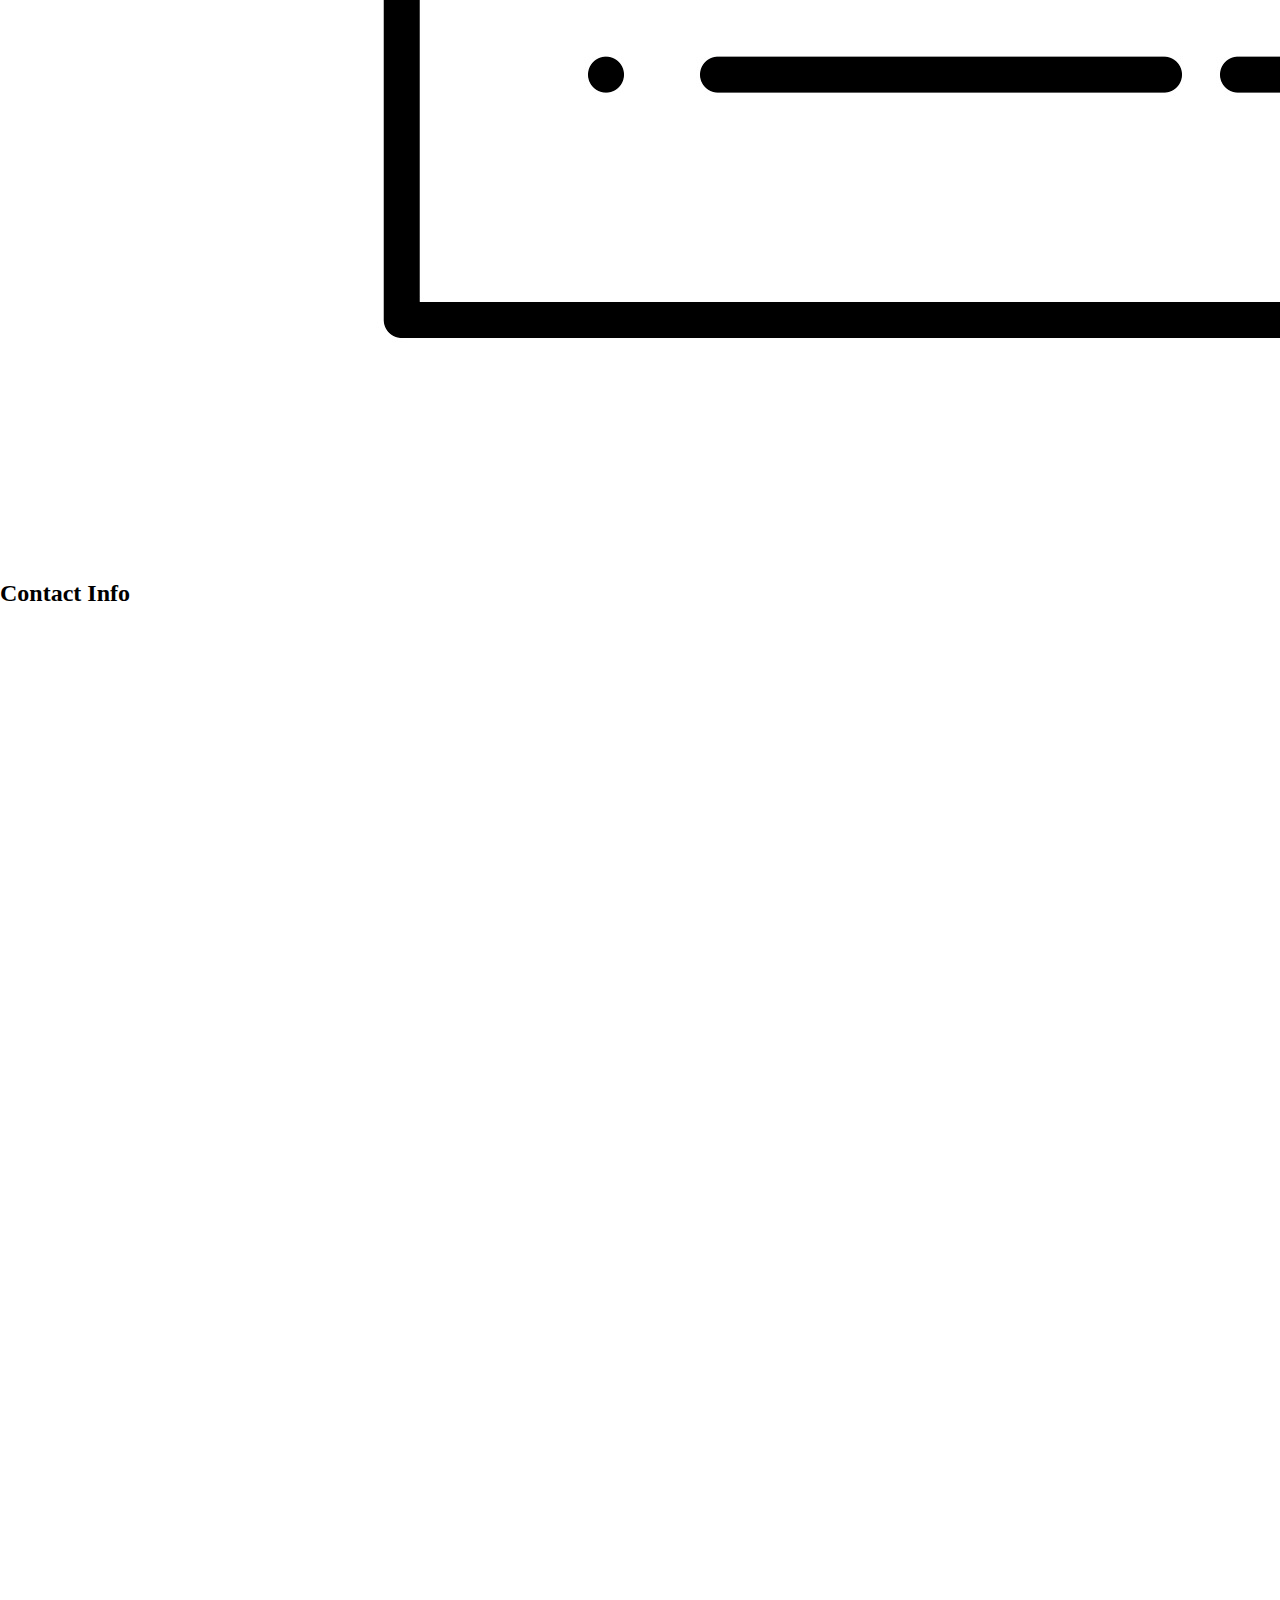
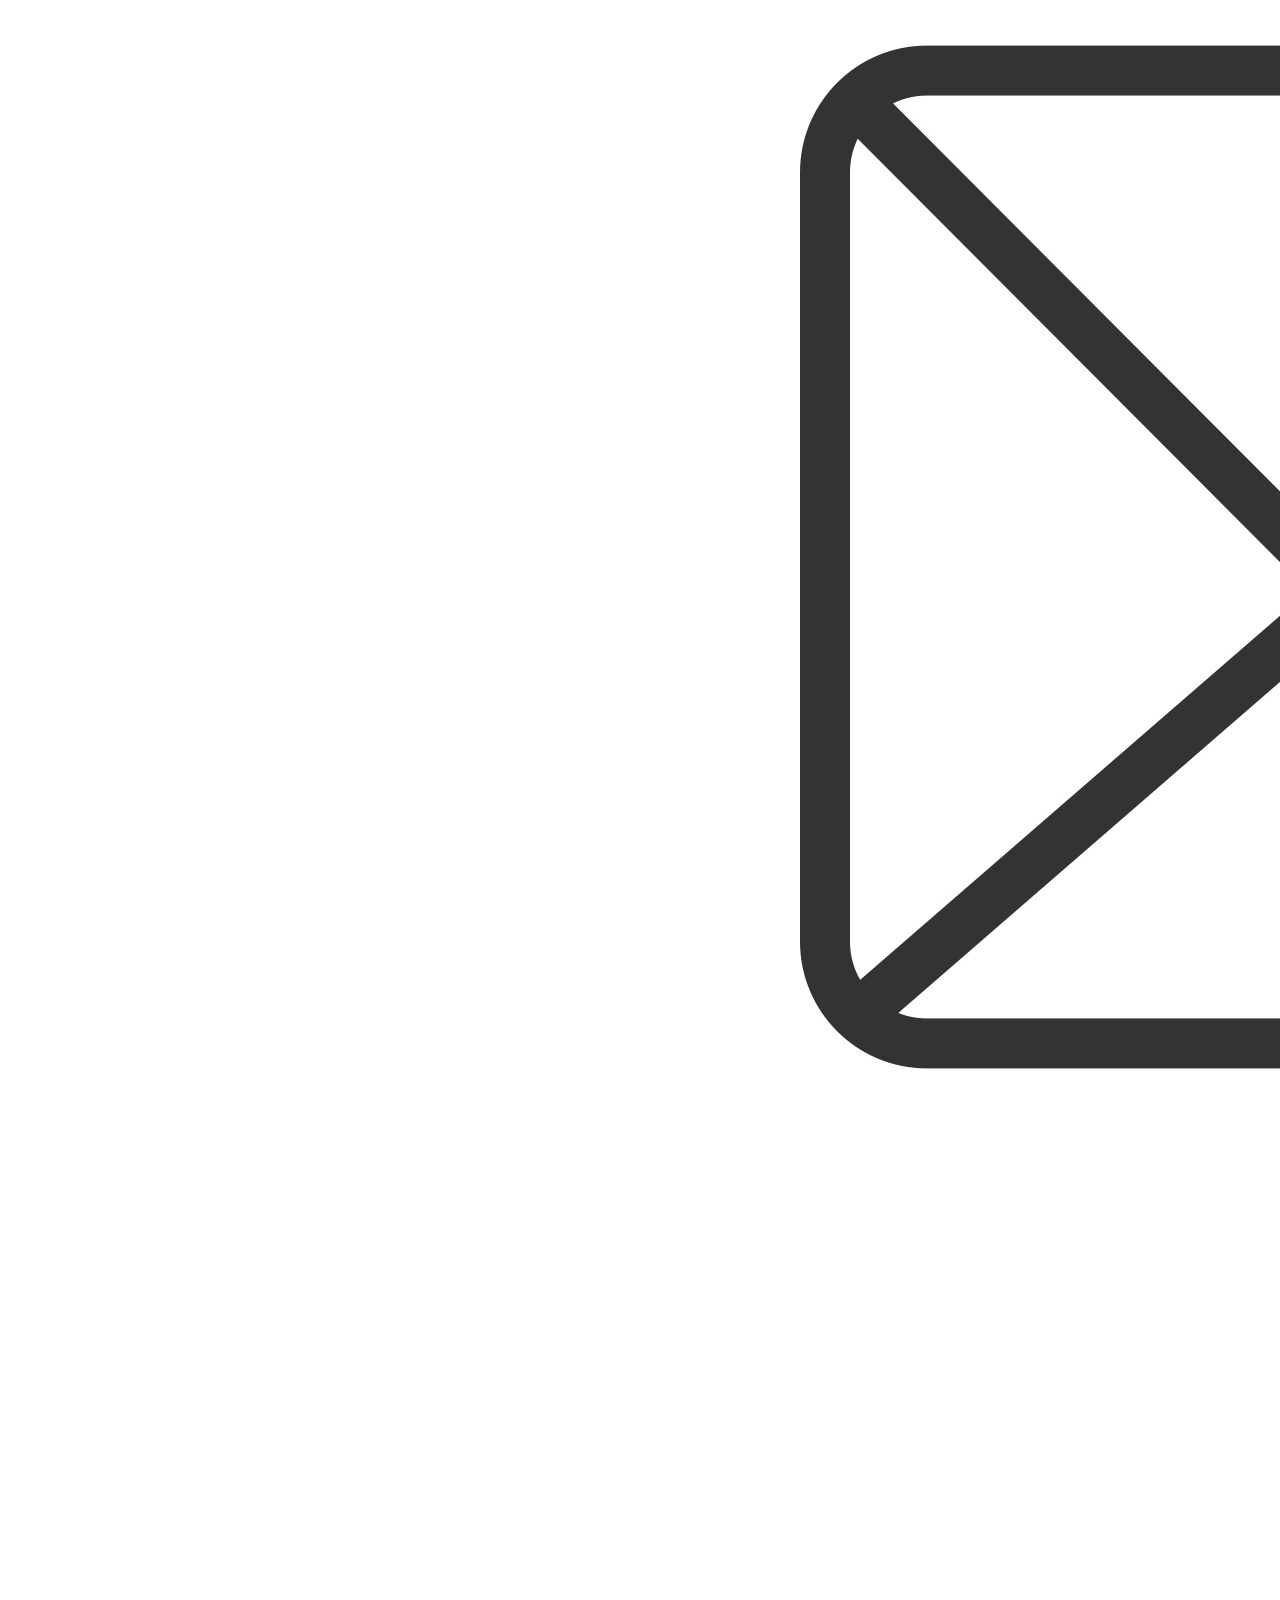
==== commit 18b65a6e: "Finally fixed that dumb thing" ====
--- a/index.html
+++ b/index.html
@@ -29,7 +29,6 @@
         <!--<div class="container">
             <div class="typed-out">Hello And Welcome</div>
         </div>-->
-        
         <!-- my bio section -->
         <section id="bio" class="myBio">
             <h2>About Me</h2>
@@ -70,3 +69,5 @@
     </body>
 </html>
 
+
+
--- a/assets/css/styles.css
+++ b/assets/css/styles.css
@@ -1,4 +1,7 @@
-
+* {
+  margin: 0;
+  padding: 0;
+}
 
 /*
 body{
@@ -17,7 +20,7 @@
 }
 
 .container{
-  display: inline-block;
+  display: inline-flex;
 }
 
 @keyframes blink {
@@ -27,22 +30,10 @@
 @keyframes typing{
   from { width: 0 }
   to { width: 100% }
-}
-*/
+}*/
+
 
 /* header section */
-
-* {
-  margin: 0;
-  padding: 0;
-}
-
-
-
-body{
-  color: #39a6b2;
-  font-family: Helvetica, Arial, sans-serif;
-}
 
 header h1 {
   font-weight: bold;
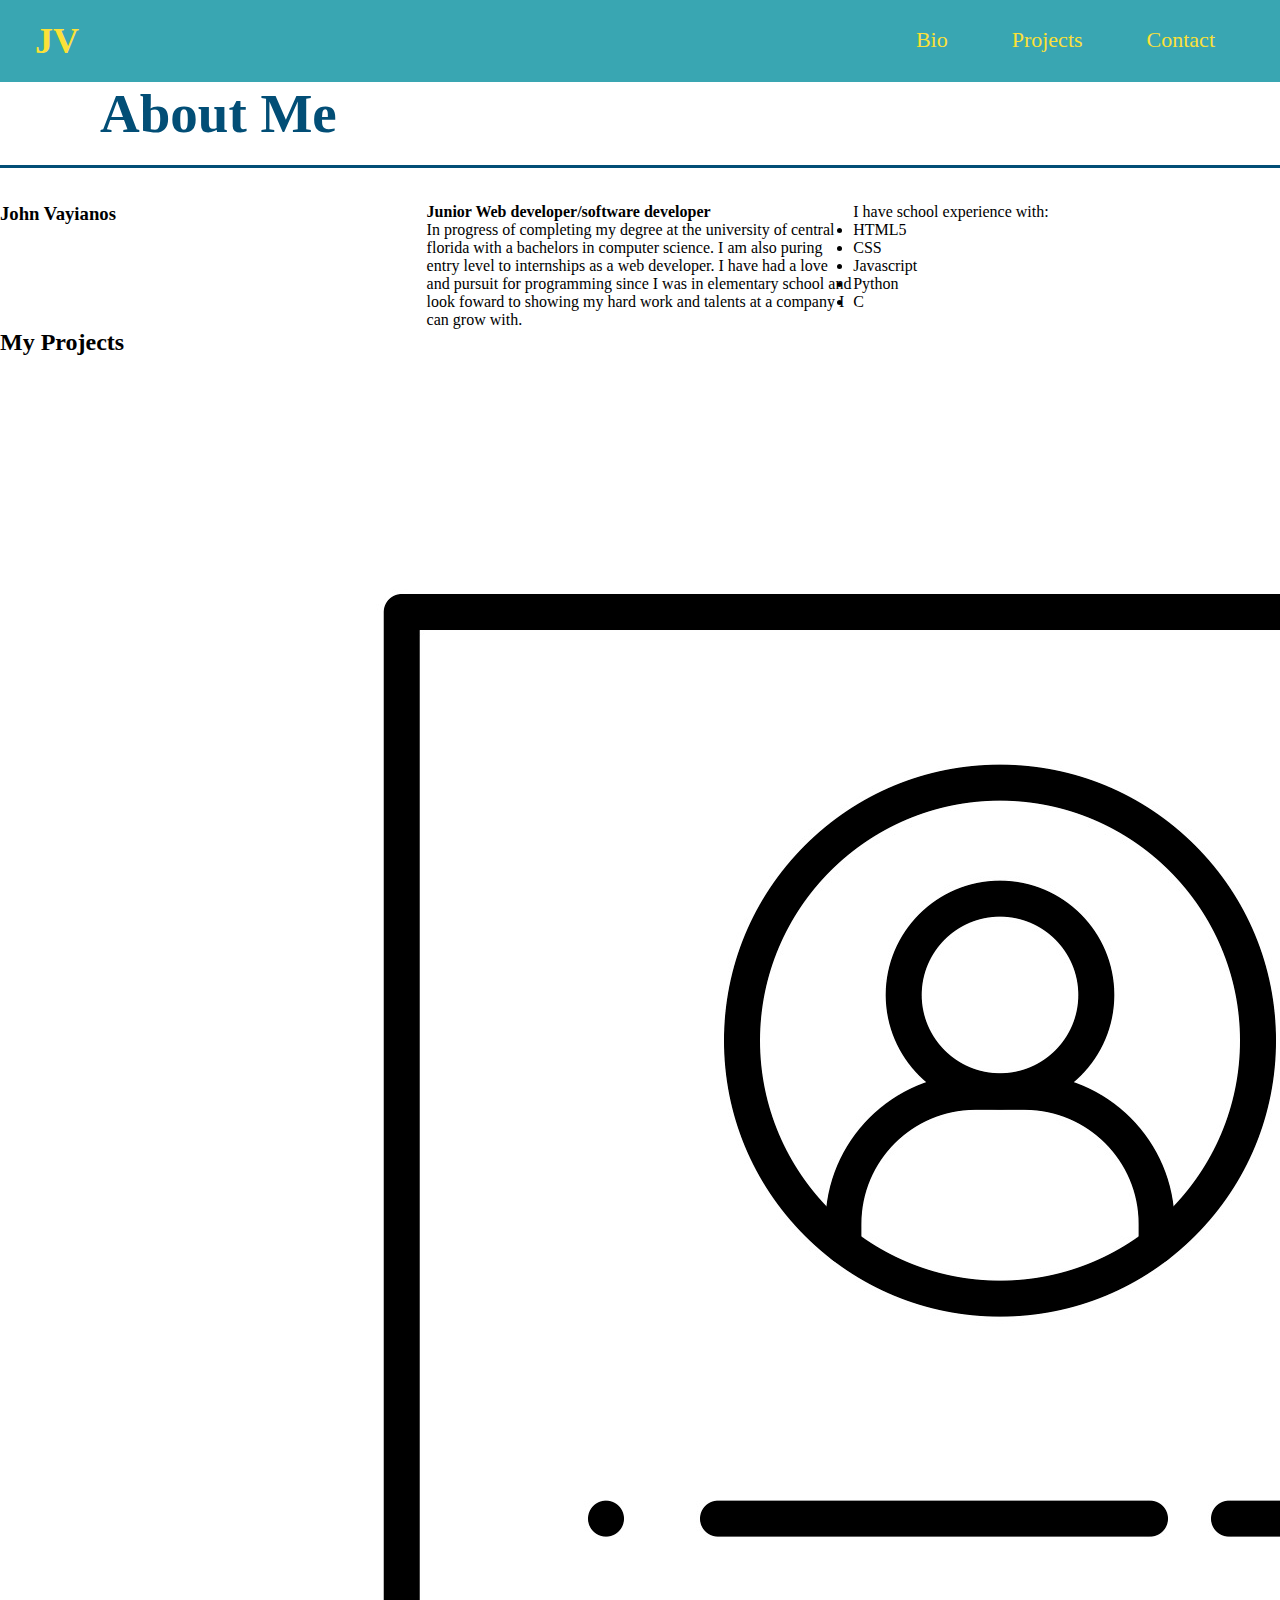
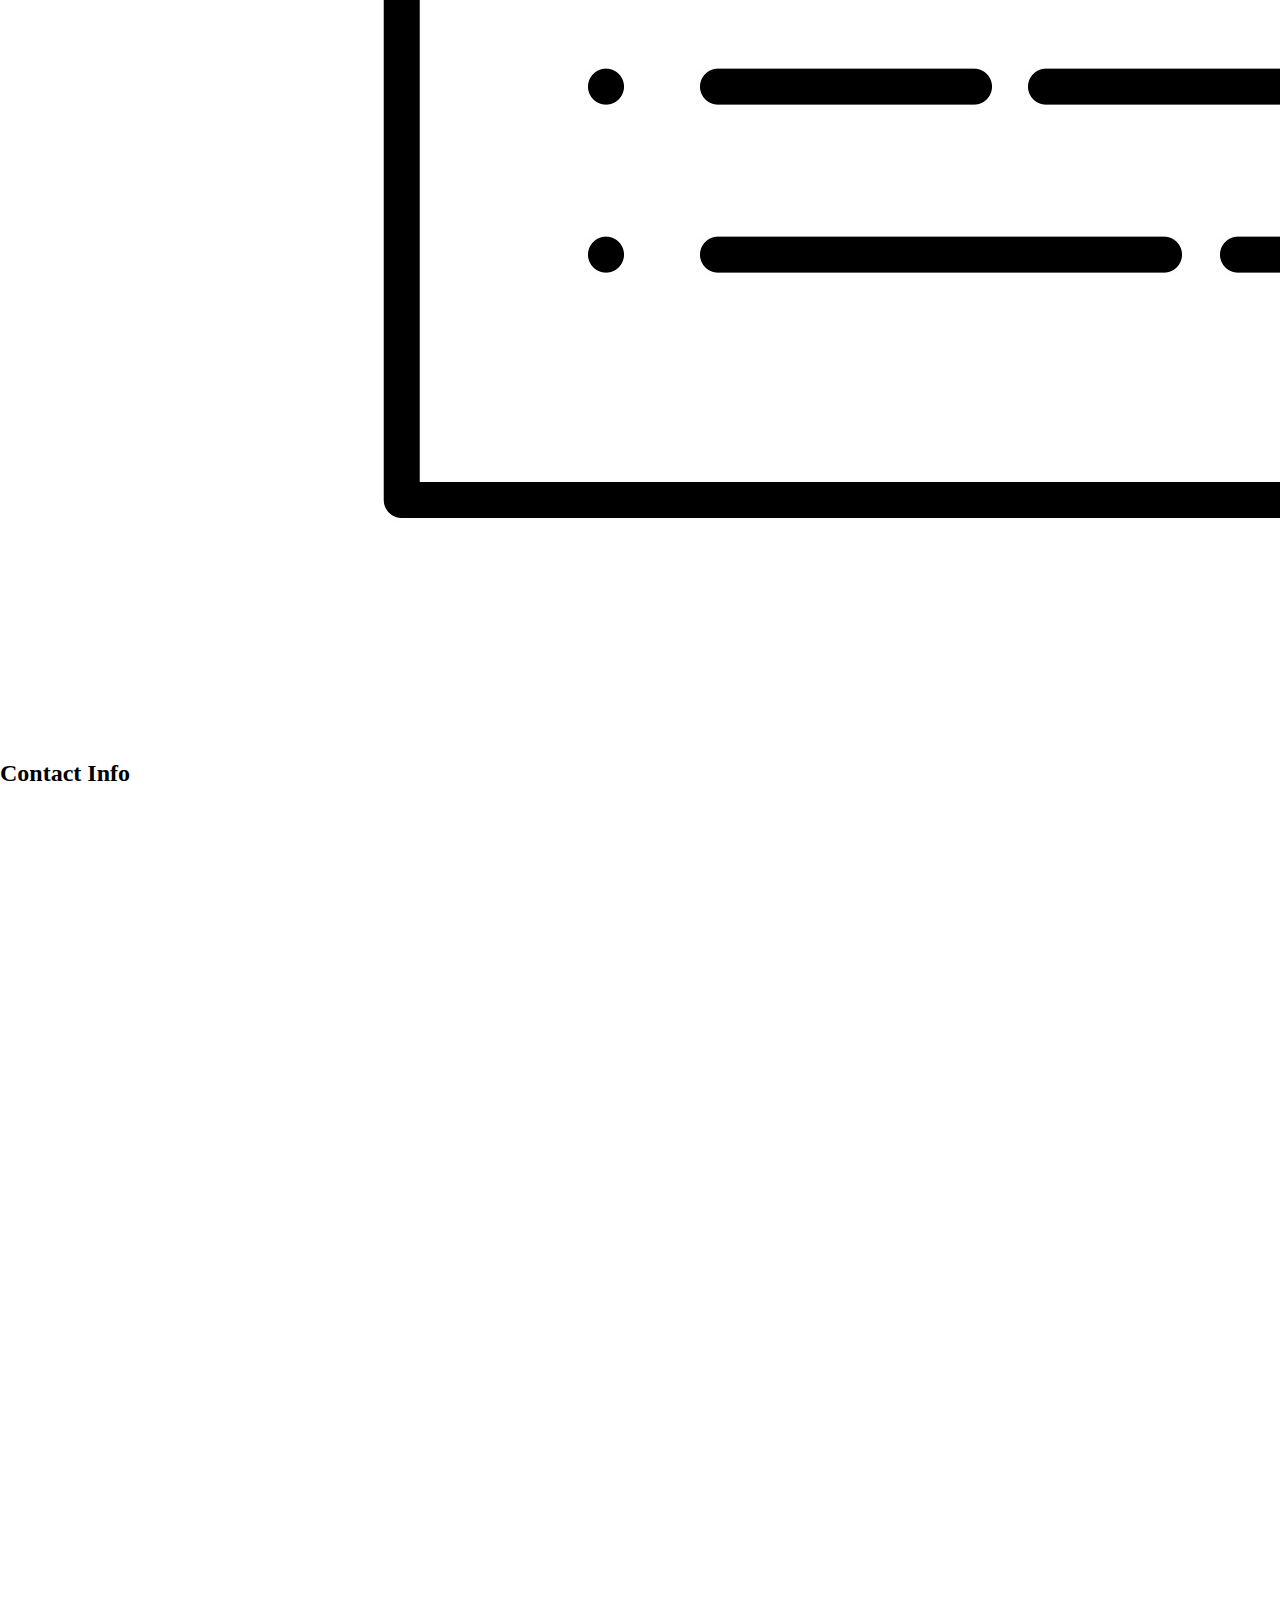
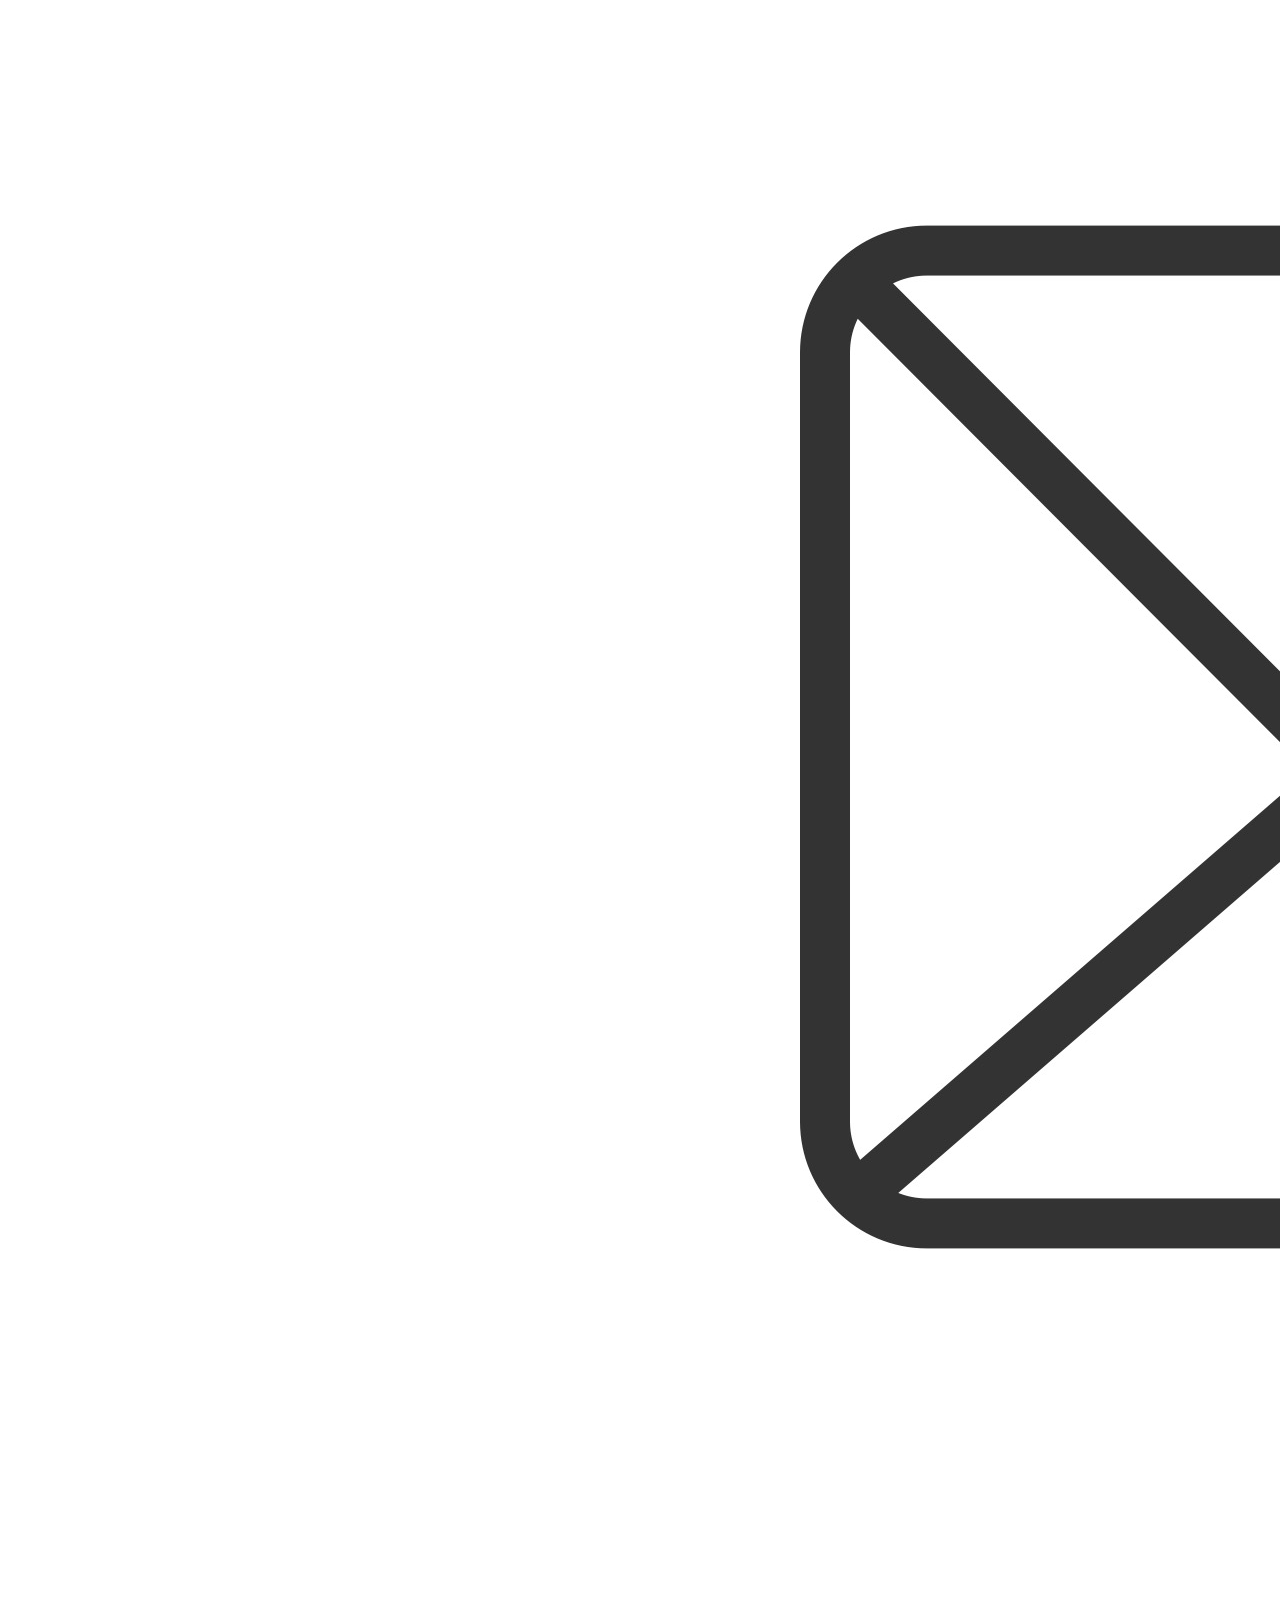
==== commit 5781d055: "coulmns" ====
--- a/index.html
+++ b/index.html
@@ -31,14 +31,22 @@
         </div>-->
         <!-- my bio section -->
         <section id="bio" class="myBio">
-            <h2>About Me</h2>
-            <h3>John Vayianos</h3>
-            <h4>Junior Web developer/software developer</h4>
-            <p> I have school experience with: </p>
-            <div>
-                <img src="./assets/images/bio.jpeg" alt="picture of myself">
+            <h2 class="section-title">About Me</h2>
+        <div class="row">
+            <div class="column">
+                <h3>John Vayianos</h3>
+                <!--<img src="./assets/images/bio.jpeg" width="17px" height="17px"alt="picture of myself">-->
             </div>
-            <p class="list">
+            <div class="column">
+                <h4>Junior Web developer/software developer</h4>
+                <p>
+                    In progress of completing my degree at the university of central florida with a bachelors in computer science.
+                    I am also puring entry level to internships as a web developer. I have had a love and pursuit for programming since I was in elementary school and look foward to showing my hard work and talents at a company I can grow with.
+                </p>
+            </div>
+            <div class="column">
+                <p> I have school experience with: </p>
+                <p class="list">
                 <ul>
                     <li>HTML5</li>
                     <li>CSS</li>
@@ -47,6 +55,8 @@
                     <li>C</li>
                 </ul>
             </p>
+            </div>
+        </div>
         </section>
 
 
--- a/assets/css/styles.css
+++ b/assets/css/styles.css
@@ -2,36 +2,6 @@
   margin: 0;
   padding: 0;
 }
-
-/*
-body{
-  background: navajowhite;
-  background-size: cover;
-  font-family: 'Trebuchet MS', sans-serif;
-}
-
-.typed-out{
-  overflow: hidden;
-  border-right: .15em solid orange;
-  white-space: nowrap;
-  font-size: 1.6rem;
-  width: 0;
-  animation: typing 1.3s steps(20, end) forwards, blink 1s infinite;
-}
-
-.container{
-  display: inline-flex;
-}
-
-@keyframes blink {
-  from{ border-color: transparent }
-  to{ border-color: orange; }
-}
-@keyframes typing{
-  from { width: 0 }
-  to { width: 100% }
-}*/
-
 
 /* header section */
 
@@ -71,6 +41,25 @@
 
 /* Bio section */
 
+.column{
+  float: left;
+  width: 33.33%;
+}
+.row::after{
+  content: "";
+  display: table;
+  clear: both;
+}
+
+.section-title{
+  font-size: 55px;
+  display: flex;
+  padding: 0 100px 20px 100px;
+  border-bottom: 3px solid;
+  margin-bottom: 35px;
+  color: #024e76;
+}
+
 /* end bio section */
 
 /* projects section*/
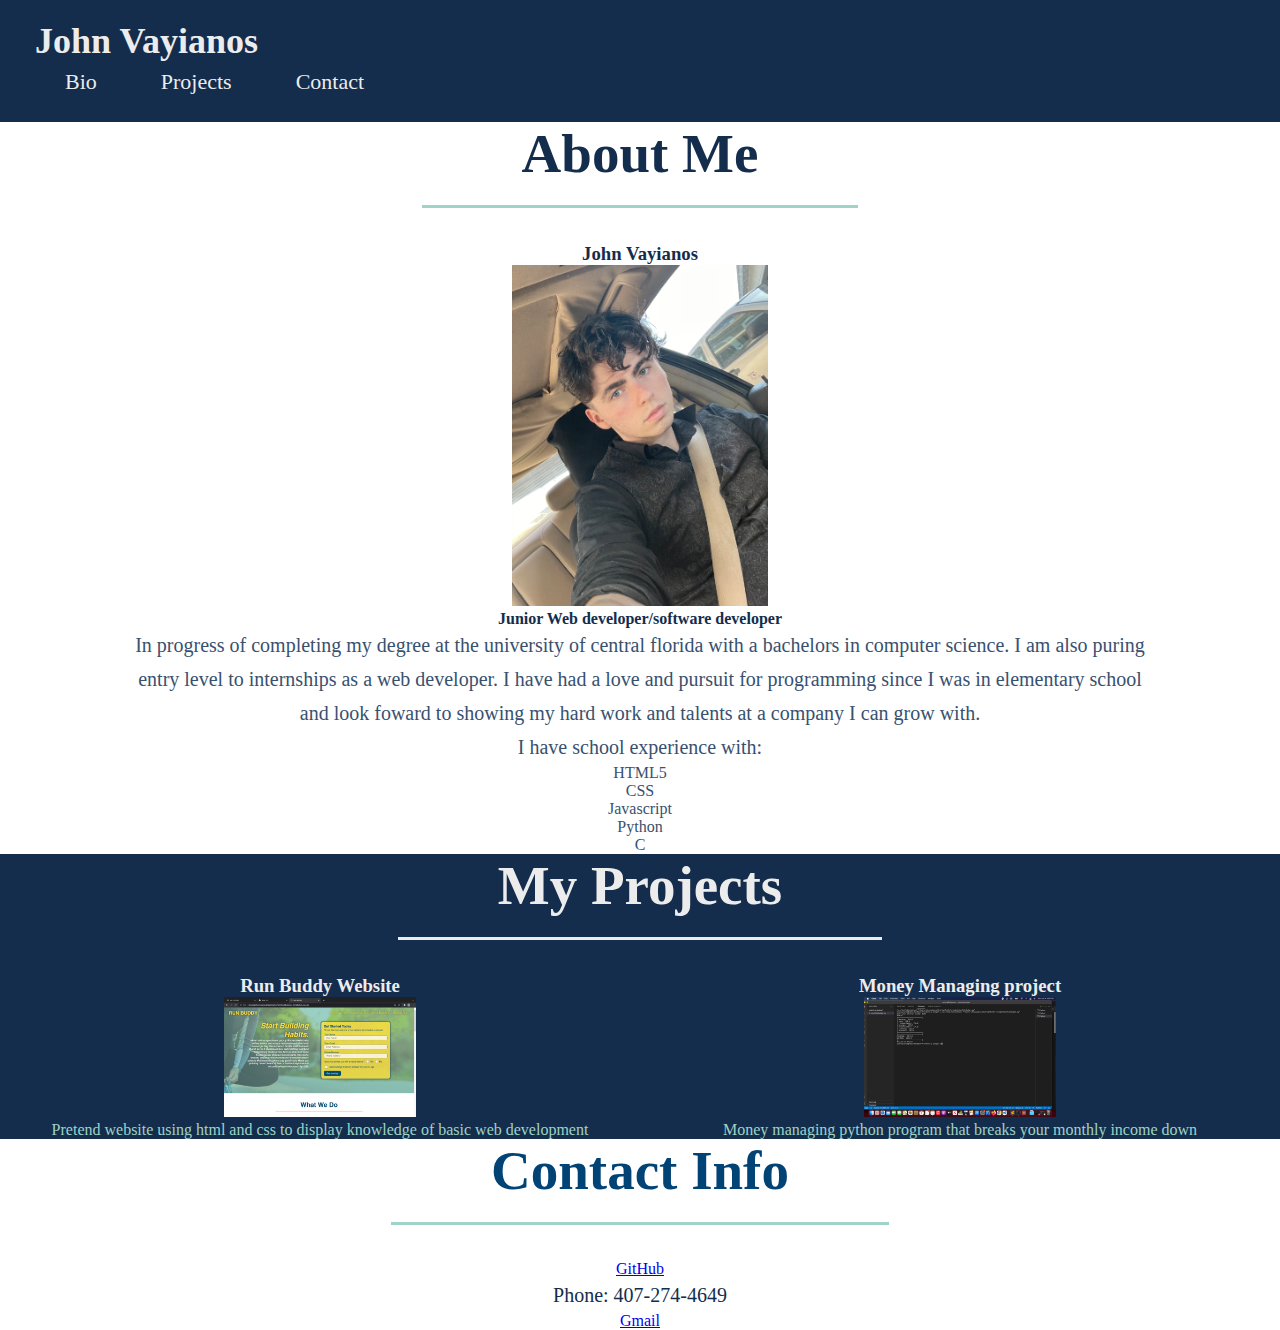
==== commit 96ed2f3b: "almost done" ====
--- a/index.html
+++ b/index.html
@@ -9,44 +9,32 @@
     <body>
         <!--Top level header/navigation tags-->
         <header>
-            <h1>
-                <a href="/">JV</a>
-            </h1>
+            <h1>John Vayianos</h1>
             <nav>
                 <ul>
                     <li>
-                        <a href="#bio">Bio</a>
+                        <a href="#bio-personal">Bio</a>
                     </li>
                     <li>
-                        <a href="#project">Projects</a>
+                        <a href="#past-proj">Projects</a>
                     </li>
                     <li>
-                        <a href="#contact">Contact</a>
+                        <a href="#contact-me">Contact</a>
                     </li>
                 </ul>
             </nav>
         </header>
-        <!--<div class="container">
-            <div class="typed-out">Hello And Welcome</div>
-        </div>-->
-        <!-- my bio section -->
-        <section id="bio" class="myBio">
-            <h2 class="section-title">About Me</h2>
-        <div class="row">
-            <div class="column">
+
+        <section id="#bio-personal" class="intro">
+            <h2>About Me</h2>
                 <h3>John Vayianos</h3>
-                <!--<img src="./assets/images/bio.jpeg" width="17px" height="17px"alt="picture of myself">-->
-            </div>
-            <div class="column">
+                <img src="./assets/images/bio.jpeg" width="400px" height="250px" alt="picture of myself">
                 <h4>Junior Web developer/software developer</h4>
                 <p>
                     In progress of completing my degree at the university of central florida with a bachelors in computer science.
                     I am also puring entry level to internships as a web developer. I have had a love and pursuit for programming since I was in elementary school and look foward to showing my hard work and talents at a company I can grow with.
                 </p>
-            </div>
-            <div class="column">
                 <p> I have school experience with: </p>
-                <p class="list">
                 <ul>
                     <li>HTML5</li>
                     <li>CSS</li>
@@ -54,27 +42,39 @@
                     <li>Python</li>
                     <li>C</li>
                 </ul>
-            </p>
-            </div>
-        </div>
         </section>
 
 
         <!-- my projects -->
-        <section id="project" class="myProject">
+        <section id="#past-proj" class="theProjects">
             <h2>My Projects</h2>
-            <div>
-                <img src="./assets/images/bio.jpg" alt="clipboard with stickfigure"/>
+            <div class="row">
+                <div class="column">
+                <h3>Run Buddy Website</h3>
+                <a href="https://github.com/jcv12/run-buddy" target="_blank">
+                    <img src="./assets/images/RunBuddy.jpg" width="300px" height="400px" alt="Picture of run buddy website">
+                </a>
+                <p>Pretend website using html and css to display knowledge of basic web development</p>
+                </div>
+                <div class="column">
+                <h3>Money Managing project</h3>
+                <a href="https://github.com/jcv12/Monthly-budget-python" target="_blank">
+                    <img src="./assets/images/mmP.jpg" width="300px" height="400px" alt="Picture of money managin program">
+                </a>
+                <p>Money managing python program that breaks your monthly income down</p>
+                </div>
             </div>
         </section>
 
 
         <!-- contact info -->
-        <section id="contact" class="myContact">
+        <section id="#contact-me" class="outro">
             <h2>Contact Info</h2>
-            <div>
-                <img src="./assets/images/contact.jpg" alt="mail letter symbol">
-            </div>
+                <section class="ct">
+                <a href="https://github.com/jcv12">GitHub</a>
+                <p>Phone: 407-274-4649</p>
+                <a href="mailto: john.c.vayianos@gmail.com">Gmail</a>
+                </section>
         </section>
     </body>
 </html>
--- a/assets/css/styles.css
+++ b/assets/css/styles.css
@@ -1,73 +1,157 @@
 * {
-  margin: 0;
-  padding: 0;
-}
+    margin: 0;
+    padding: 0;
+  }
+  body{
+      color: #39a6b2;
 
-/* header section */
+  }
+  /* header section */
+  
+  header h1 {
+    font-weight: bold;
+    font-size: 36px;
+    color: #ececec;
+    margin: 0;
+    display: inline-flex;
+  }
+  
+  header {
+    padding: 20px 35px;
+    background-color: #142d4c;
+  }
+  
+  header a {
+    text-decoration: none;
+    color: #ececec;
+  }
+  
+  header nav{
+    float: inline;
+    margin: 7px 0;
+  }
+  
+  header nav ul li {
+    display: inline-flex;
+  }
+  
+  header nav ul li a{
+    margin: 0 30px;
+    font-weight: lighter;
+    font-size: 22px;
+  }
 
-header h1 {
-  font-weight: bold;
-  font-size: 36px;
-  color: #fce138;
-  margin: 0;
-  display: inline-flex;
-}
-
-header {
-  padding: 20px 35px;
-  background-color: #39a6b2;
-}
-
-header a {
-  text-decoration: none;
-  color: #fce138;
-}
-
-header nav{
-  float: right;
-  margin: 7px 0;
-}
-
-header nav ul li {
-  display: inline-flex;
-}
-
-header nav ul li a{
-  margin: 0 30px;
-  font-weight: lighter;
-  font-size: 22px;
-}
 /* end heading section*/
 
 /* Bio section */
-
-.column{
-  float: left;
-  width: 33.33%;
-}
-.row::after{
-  content: "";
-  display: table;
-  clear: both;
+.intro{
+    text-align: center;
 }
 
-.section-title{
-  font-size: 55px;
-  display: flex;
-  padding: 0 100px 20px 100px;
-  border-bottom: 3px solid;
-  margin-bottom: 35px;
-  color: #024e76;
+.intro h2{
+    font-size: 55px;
+    color: #142d4c;
+    margin-bottom: 35px;
+    padding: 0 100px 20px 100px;
+    border-bottom: 3px solid;
+    border-color: #9fd3c7;
+    display: inline-block;
 }
 
+.intro h3{
+    color: #142d4c;
+}
+
+.intro h4{
+    color: #142d4c;
+}
+
+.intro ul{
+    color: #385170;
+}
+.intro p{
+    line-height: 1.7;
+    color: #385170;
+    width: 80%;
+    font-size: 20px;
+    margin: 0 auto;
+
+}
 /* end bio section */
 
 /* projects section*/
+.theProjects{
+    text-align: center;
+    background-color: #142d4c;
+}
 
+.theProjects h2{
+    font-size: 55px;
+    color: #ececec;
+    margin-bottom: 35px;
+    padding: 0 100px 20px 100px;
+    border-bottom: 3px solid;
+    border-color: #ececec;
+    display: inline-block;
+}
+
+.theProjects h3{
+    color: #ececec;
+}
+
+.theProjects img{
+    width: 30%;
+    height: auto;
+}
+
+.theProjects p{
+    color: #9fd3c7;
+}
+
+img{
+    width: 20%;
+    height: auto;
+}
+
+.column {
+    flex: 50%;
+  }
+  
+  .row {
+      display: flex;
+
+  }
 /* end project section*/
 
 /* contact section*/
+.outro{
+    text-align: center;
+}
 
+.outro h2{
+    font-size: 55px;
+    color: #024376;
+    margin-bottom: 35px;
+    padding: 0 100px 20px 100px;
+    border-bottom: 3px solid;
+    border-color: #9fd3c7;
+    display: inline-block;
+}
+
+.outro p{
+    line-height: 1.7;
+    color: #142d4c;
+    width: 80%;
+    font-size: 20px;
+    margin: 0 auto;
+
+}
+
+.ct{
+    display: flex;
+    flex-direction: column;
+    justify-content: center;
+}
 /* end of contcat section */
 
 
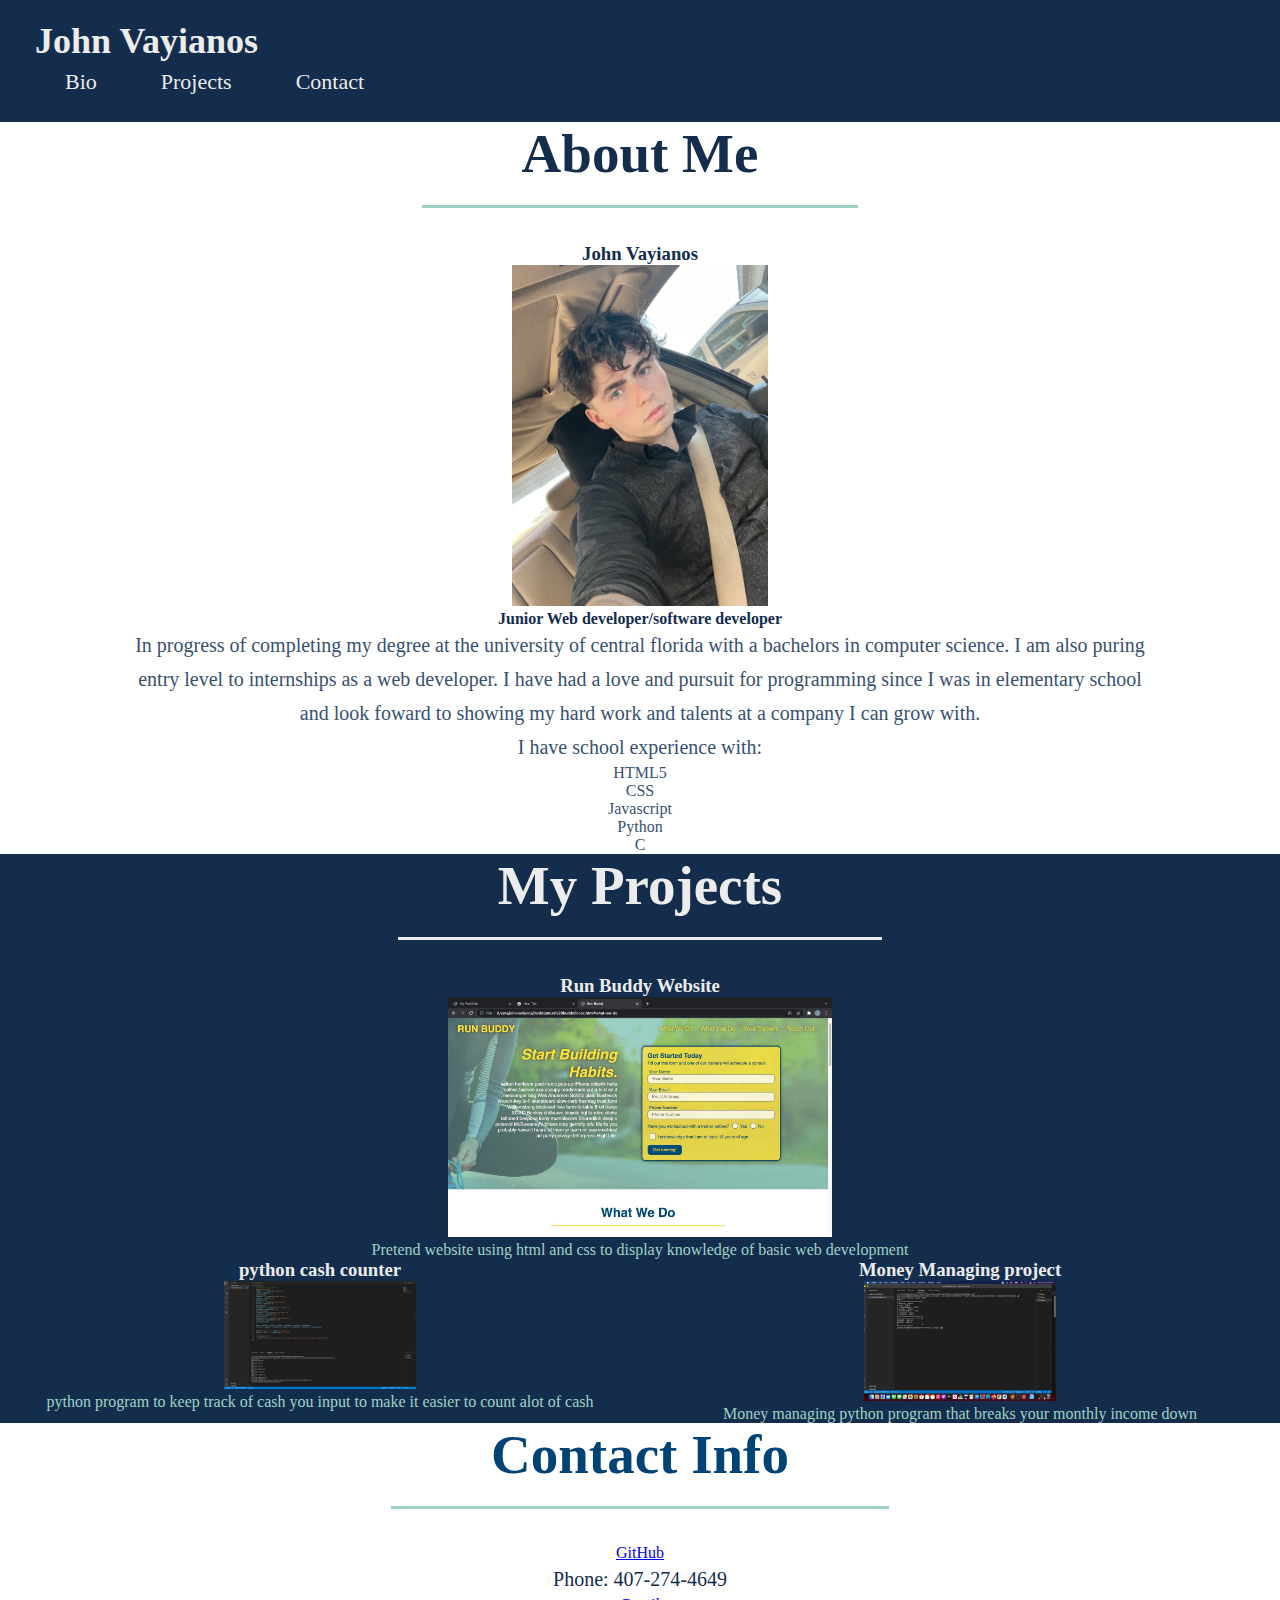
==== commit 245d8680: "Final-commit" ====
--- a/index.html
+++ b/index.html
@@ -48,13 +48,19 @@
         <!-- my projects -->
         <section id="#past-proj" class="theProjects">
             <h2>My Projects</h2>
-            <div class="row">
-                <div class="column">
-                <h3>Run Buddy Website</h3>
+            <h3>Run Buddy Website</h3>
                 <a href="https://github.com/jcv12/run-buddy" target="_blank">
                     <img src="./assets/images/RunBuddy.jpg" width="300px" height="400px" alt="Picture of run buddy website">
                 </a>
                 <p>Pretend website using html and css to display knowledge of basic web development</p>
+            <div class="row">
+                <div class="column">
+                <h3>python cash counter</h3>
+                <a href="https://github.com/jcv12/moneycounter" target="_blank">
+                    <img src="./assets/images/moneyC.jpg" width="300px" height="400px" alt="picture of python program counting money">
+
+                </a>
+                <p>python program to keep track of cash you input to make it easier to count alot of cash</p>
                 </div>
                 <div class="column">
                 <h3>Money Managing project</h3>
